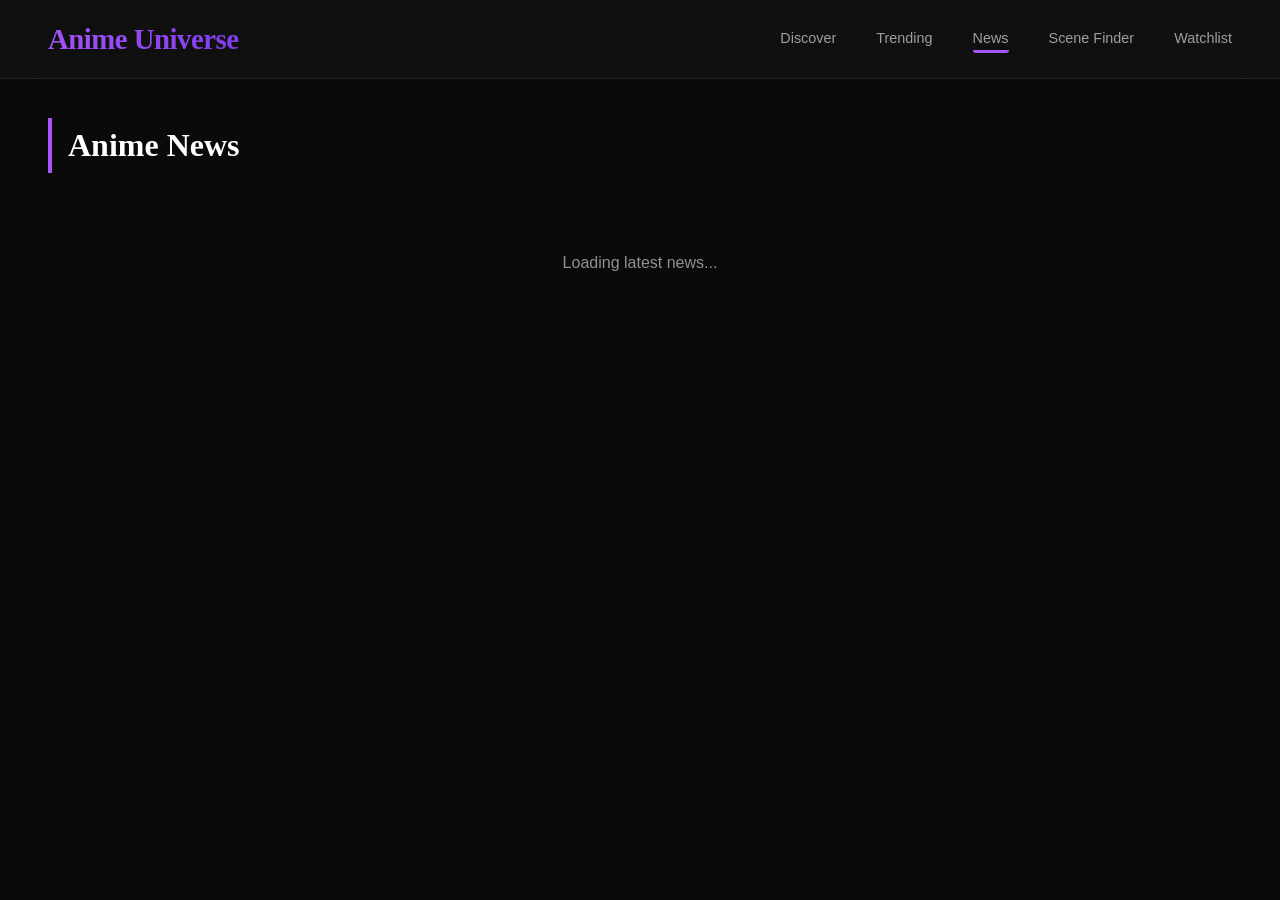
==== news.html @ e23680d5 "Add files via upload" ====
<!DOCTYPE html>
<html lang="en">
    <head>
        <meta name="viewport" content="width=device-width, initial-scale=1.0">
        <link rel="stylesheet" href="style.css">
        <link href="https://cdnjs.cloudflare.com/ajax/libs/font-awesome/6.4.0/css/all.min.css" rel="stylesheet">
    </head>
    <body>
        <header>
            <div class="logo">Anime Universe</div>
            <nav>
                 <div class="nav-overlay" id="navOverlay"></div>

                <button class="burger" id="burgerBtn" aria-label="Toggle navigation" aria-expanded="false">
                    <span></span>
                    <span></span>
                    <span></span>
                </button>

                <ul class="nav-links" id="navLinks">
                    <!-- Close button inside drawer -->
                    <button class="nav-close" id="navCloseBtn" aria-label="Close menu">&times;</button>

                    <li><a href="index.html">Discover</a></li>
                    <li><a href="trending.html">Trending</a></li>
                    <li class="nav-active"><a href="news.html">News</a></li>
                    <li><a href="sceneFinder.html">Scene Finder</a></li>
                    <li><a href="watchlist.html">Watchlist</a></li>
                </ul>
            </nav>
        </header>
        <br><br><br><br>

     <section id="newsSection" class="content-section">
        <h2 class="section-title">Anime News</h2>
        <div id="newsGrid" class="news-grid">
            <p class="loading-text">Loading latest news...</p>
        </div>
    </section>
        <script src="script.js"></script>
    </body>
</html>
---- style.css ----
:root {
    --bg-primary: #0a0a0a;
    --surface: #141414;
    --border: rgba(255, 255, 255, 0.08);
    --accent-violet: #a855f7;
    --accent-violet-dark: #7c3aed;
    --accent-lime: #d9f99d;
    --text-primary: #ffffff;
    --text-secondary: rgba(255, 255, 255, 0.6);
    --glass: rgba(20, 20, 20, 0.6);
    --muted: rgba(255, 255, 255, 0.55);
}

* {
    margin: 0;
    padding: 0;
    box-sizing: border-box;
}

html {
    overflow-x: hidden;
    width: 100%;
    -webkit-text-size-adjust: 100%;
    -ms-text-size-adjust: 100%;
}

body {
    font-family: 'Inter', -apple-system, BlinkMacSystemFont, 'Segoe UI', Roboto, sans-serif;
    background: var(--bg-primary);
    color: var(--text-primary);
    overflow-x: hidden;
    line-height: 1.6;
    width: 100%;
    min-height: 100vh;
    -webkit-font-smoothing: antialiased;
    -moz-osx-font-smoothing: grayscale;
}

::-webkit-scrollbar {
    width: 8px;
    height: 8px;
}

::-webkit-scrollbar-track {
    background: var(--bg-primary);
}

::-webkit-scrollbar-thumb {
    background: var(--accent-violet);
    border-radius: 4px;
}

header {
    position: fixed;
    top: 0;
    left: 0;
    right: 0;
    z-index: 1000;
    backdrop-filter: blur(20px);
    background: var(--glass);
    border-bottom: 1px solid var(--border);
    padding: 1rem 3rem;
    display: flex;
    justify-content: space-between;
    align-items: center;
    width: 100%;
}

.logo {
    font-family: 'Playfair Display', Georgia, serif;
    font-size: 1.8rem;
    font-weight: 700;
    background: linear-gradient(135deg, var(--accent-violet), var(--accent-violet-dark));
    -webkit-background-clip: text;
    -webkit-text-fill-color: transparent;
    background-clip: text;
    letter-spacing: -0.5px;
}

.nav-links {
    display: flex;
    gap: 2.5rem;
    list-style: none;
}

.nav-links a {
    color: var(--text-secondary);
    text-decoration: none;
    font-size: 0.9rem;
    font-weight: 500;
    position: relative;
}

.nav-links a:hover {
    color: var(--text-primary);
}

.nav-links a::after {
    content: '';
    position: absolute;
    bottom: -4px;
    left: 0;
    width: 0;
    height: 2px;
    background: linear-gradient(90deg, var(--accent-violet), var(--accent-violet-dark));
    transition: width 0.3s ease;
}

.nav-links a:hover::after {
    width: 100%;
}

.nav-active {
    border-bottom: 3px solid var(--accent-violet);
    border-radius: 3px;
}

.hero-container {
    position: relative;
    width: 100%;
    height: 85vh;
    overflow: hidden;
    margin-top: 0;
}

.hero-slide {
    position: absolute;
    top: 0;
    left: 0;
    width: 100%;
    height: 100%;
    opacity: 0;
    transition: opacity 0.8s ease-in-out;
    display: flex;
    align-items: flex-end;
    padding: 0 5rem 8rem;
}

.hero-slide.active {
    opacity: 1;
}

.hero-bg {
    position: absolute;
    top: 0;
    left: 0;
    width: 100%;
    height: 100%;
    background-size: cover;
    background-position: center;
    z-index: -1;
}

.hero-bg::after {
    content: '';
    position: absolute;
    top: 0;
    left: 0;
    width: 100%;
    height: 100%;
    background: linear-gradient(to bottom,
    rgba(10, 10, 10, 0.3) 0%,
    rgba(10, 10, 10, 0.6) 50%,
    rgba(10,10,10,1) 100%
    );
}

.hero-content {
    max-width: 700px;
    z-index: 2;
    transform: translateY(20px);
    opacity: 0;
    transition: all 0.8s ease 0.3s;
}

.hero-slide.active .hero-content {
    transform: translateY(0);
    opacity: 1;
}

.hero-title {
    font-family: 'Playfair Display', Georgia, serif;
    font-size: clamp(1.5rem, 4vw, 3rem);
    font-weight: 700;
    line-height: 1.1;
    margin-bottom: 1rem;
    text-shadow: 0 4px 30px rgba(0,0,0,0.5);
    word-wrap: break-word;
    overflow-wrap: break-word;
    hyphens: auto;
}

.hero-meta {
    display: flex;
    gap: 1.5rem;
    margin-bottom: 1.5rem;
    color: var(--text-secondary);
    font-size: 0.9rem;
    flex-wrap: wrap;
}

.hero-meta span {
    display: flex;
    align-items: center;
    gap: 0.5rem;
}

.hero-description {
    color: var(--text-secondary);
    font-size: 1.1rem;
    line-height: 1.7;
    margin-bottom: 2.5rem;
    max-width: 600px;
    word-wrap: break-word;
    overflow-wrap: break-word;
}

.hero-buttons {
    display: flex;
    gap: 1rem;
    flex-wrap: wrap;
}

.btn-primary {
    background: linear-gradient(135deg, var(--accent-violet), var(--accent-violet-dark));
    color: white;
    border: none;
    padding: 1rem 2.5rem;
    border-radius: 12px;
    font-size: 0.95rem;
    font-weight: 600;
    cursor: pointer;
    transition: all 0.3s ease;
    display: inline-flex;
    align-items: center;
    gap: 0.5rem;
    white-space: nowrap;
    text-decoration: none;
    -webkit-appearance: none;
    appearance: none;
}

.btn-primary:hover {
    transform: translateY(-2px);
    box-shadow: 0 10px 40px rgba(168, 85, 247, 0.4);
}

.btn-outline {
    background: transparent;
    color: white;
    border: 1px solid rgba(255,255,255,0.3);
    padding: 1rem 2.5rem;
    border-radius: 12px;
    font-size: 0.95rem;
    font-weight: 600;
    cursor: pointer;
    transition: all 0.3s ease;
    display: inline-flex;
    align-items: center;
    gap: 0.5rem;
    white-space: nowrap;
    text-decoration: none;
    -webkit-appearance: none;
    appearance: none;
}

.btn-outline:hover {
    border-color: var(--accent-violet);
    background: rgba(168, 85, 247, 0.1);
    transform: translateY(-2px);
}

.carousel-dots {
    position: absolute;
    bottom: 3rem;
    left: 50%;
    transform: translateX(-50%);
    display: flex;
    gap: 0.8rem;
    z-index: 10;
}

.dot {
    width: 12px;
    height: 12px;
    border-radius: 50%;
    background: rgba(255,255,255,0.3);
    cursor: pointer;
    transition: all 0.3s ease;
    border: none;
    -webkit-appearance: none;
    appearance: none;
}

.dot.active {
    background: var(--accent-violet);
    width: 40px;
    border-radius: 6px;
}

.filter-bar {
    position: sticky;
    top: 70px;
    z-index: 100;
    backdrop-filter: blur(20px);
    background: var(--glass);
    border: 1px solid var(--border);
    border-radius: 12px;
    margin: -3rem 3rem 3rem;
    padding: 1.5rem 2rem;
    display: flex;
    gap: 1.5rem;
    align-items: center;
    justify-content: space-between;
    box-shadow: 0 20px 60px rgba(0,0,0,0.5);
    flex-wrap: wrap;
    width: calc(100% - 6rem);
}

.search-box {
    flex: 1;
    min-width: 200px;
    position: relative;
}

.search-box input {
    width: 100%;
    background: rgba(255,255,255,0.05);
    border: 1px solid var(--border);
    border-radius: 12px;
    padding: 0.9rem 1rem 0.9rem 2.5rem;
    color: white;
    font-size: 0.95rem;
    transition: all 0.3s ease;
    -webkit-appearance: none;
    appearance: none;
}

.search-box input:focus {
    outline: none;
    border-color: var(--accent-violet);
    box-shadow: 0 0 20px rgba(168, 85, 247, 0.3);
}

.search-btn {
    padding: 0.85rem 1.8rem;
    border-radius: 10px;
    border: none;
    font-size: 0.95rem;
    font-weight: 600;
    color: white;
    background: linear-gradient(135deg, var(--accent-violet), var(--accent-violet-dark));
    cursor: pointer;
    transition: transform 0.2s, box-shadow 0.2s;
    white-space: nowrap;
    -webkit-appearance: none;
    appearance: none;
}

.search-btn:hover {
    transform: translateY(-2px);
    box-shadow: 0 8px 25px rgba(168,85,247,0.4);
}

.content-section {
    padding: 1rem 3rem 4rem;
    width: 100%;
}

.hidden { display: none !important; }

.section-title {
    font-family: 'Playfair Display', Georgia, serif;
    font-size: 2rem;
    font-weight: 700;
    margin-bottom: 1.8rem;
    color: white;
    border-left: 4px solid var(--accent-violet);
    padding: 0.1rem 1rem;
    word-wrap: break-word;
}

.loading-text {
    color: var(--muted);
    text-align: center;
    padding: 3rem 0;
    grid-column: 1 / -1;
    font-size: 1rem;
}

.cards-grid {
    display: grid;
    gap: 1.5rem;
    grid-template-columns: repeat(auto-fill, minmax(210px, 1fr));
    width: 100%;
}

.anime-card {
    width: 100%;
    position: relative;
    border-radius: 20px;
    overflow: hidden;
    background: var(--surface);
    border: 1px solid var(--border);
    transition: all 0.4s cubic-bezier(0.4, 0, 0.2, 1);
    scroll-snap-align: start;
    cursor: pointer;
}

.anime-card:hover {
    transform: translateY(-12px) scale(1.02);
    box-shadow: 0 20px 40px rgba(168, 85, 247, 0.3);
    border-color: var(--accent-violet);
}

.card-image {
    position: relative;
    width: 100%;
    aspect-ratio: 2/3;
    overflow: hidden;
}

.card-image img {
    width: 100%;
    height: 100%;
    object-fit: cover;
    display: block;
}

.rating-badge {
    position: absolute;
    top: 0.8rem;
    right: 0.8rem;
    background: var(--accent-lime);
    color: #0a0a0a;
    padding: 0.3rem 0.7rem;
    border-radius: 8px;
    font-weight: 700;
    font-size: 0.8rem;
    box-shadow: 0 4px 12px rgba(217, 249, 157, 0.3);
}

.card-body {
    padding: 1rem;
}

.card-title {
    font-weight: 600;
    font-size: 0.95rem;
    margin-bottom: 0.3rem;
    display: -webkit-box;
    -webkit-line-clamp: 2;
    -webkit-box-orient: vertical;
    overflow: hidden;
    word-wrap: break-word;
}

.card-meta {
    color: var(--muted);
    font-size: 0.8rem;
    margin-bottom: 0.5rem;
}

.card-synopsis {
    color: var(--muted);
    font-size: 0.82rem;
    line-height: 1.5;
    margin-bottom: 0.75rem;
    display: -webkit-box;
    -webkit-line-clamp: 3;
    -webkit-box-orient: vertical;
    overflow: hidden;
    word-wrap: break-word;
}

.card-tags {
    display: flex;
    flex-wrap: wrap;
    gap: 0.4rem;
}

.tag {
    background: rgba(168,85,247,0.15);
    color: var(--accent-violet);
    border: 1px solid rgba(168, 85, 247, 0.3);
    padding: 0.2rem 0.6rem;
    border-radius: 20px;
    font-size: 0.72rem;
    font-weight: 500;
}

.wl-badge {
    display: inline-flex;
    align-items: center;
    justify-content: center;
    background: var(--accent-violet);
    color: white;
    font-size: 0.65rem;
    font-weight: 700;
    width: 18px;
    height: 18px;
    border-radius: 50%;
    margin-left: 4px;
    vertical-align: middle;
}

.watchlist-btn {
    margin-top: 0.75rem;
    width: 100%;
    padding: 0.55rem;
    background: transparent;
    border: 1px solid var(--accent-violet);
    color: var(--accent-violet);
    border-radius: 8px;
    font-size: 0.82rem;
    font-weight: 600;
    cursor: pointer;
    transition: background 0.2s, color 0.2s;
    -webkit-appearance: none;
    appearance: none;
}

.watchlist-btn:hover {
    background: var(--accent-violet);
    color: white;
}

.remove-btn {
    margin-top: 0.75rem;
    width: 100%;
    padding: 0.55rem;
    background: rgba(239,68,68,0.1);
    border: 1px solid rgba(239,68,68,0.4);
    color: #f87171;
    border-radius: 8px;
    font-size: 0.82rem;
    font-weight: 600;
    cursor: pointer;
    transition: background 0.2s;
    -webkit-appearance: none;
    appearance: none;
}

.remove-btn:hover {
    background: rgba(239,68,68,0.25);
}

.watchlist-hint {
    color: var(--muted);
    font-size: 0.9rem;
    margin-bottom: 1.5rem;
    padding: 1rem 1.2rem;
    border: 1px dashed var(--border);
    border-radius: 10px;
    line-height: 1.6;
    word-wrap: break-word;
}

.watchlist-hint strong { color: var(--accent-violet); }

#trendingGrid {
    display: flex;
    flex-direction: column;
    gap: 1rem;
    width: 100%;
}

.rank-row {
    display: flex;
    align-items: center;
    gap: 1.5rem;
    background: var(--surface);
    border: 1px solid var(--border);
    border-radius: 16px;
    padding: 1.2rem 1.5rem;
    transition: border-color 0.3s, transform 0.3s, box-shadow 0.3s;
    cursor: default;
    width: 100%;
}

.rank-row:hover {
    border-color: var(--accent-violet);
    transform: translateX(6px);
    box-shadow: 0 8px 30px rgba(168,85,247,0.15);
}

.rank-number {
    font-family: 'Playfair Display', Georgia, serif;
    font-size: 2.8rem;
    font-weight: 700;
    color: transparent;
    -webkit-text-stroke: 2px rgba(168,85,247,0.25);
    min-width: 70px;
    text-align: center;
    line-height: 1;
    transition: -webkit-text-stroke-color 0.3s;
    flex-shrink: 0;
}

.rank-row:hover .rank-number {
    -webkit-text-stroke-color: rgba(168,85,247,0.6);
}

.rank-img {
    width: 60px;
    height: 85px;
    object-fit: cover;
    border-radius: 10px;
    flex-shrink: 0;
    border: 1px solid var(--border);
}

.rank-info {
    flex: 1;
    min-width: 0;
    overflow: hidden;
}

.rank-title {
    font-size: 1.1rem;
    font-weight: 600;
    margin-bottom: 0.4rem;
    white-space: nowrap;
    overflow: hidden;
    text-overflow: ellipsis;
}

.rank-meta {
    display: flex;
    align-items: center;
    flex-wrap: wrap;
    gap: 0.4rem;
    color: var(--muted);
    font-size: 0.85rem;
}

.rank-dot {
    opacity: 0.4;
}

.rank-right {
    display: flex;
    flex-direction: column;
    align-items: flex-end;
    gap: 0.5rem;
    flex-shrink: 0;
}

.rank-score {
    font-size: 1.3rem;
    font-weight: 700;
    color: #fbbf24;
    white-space: nowrap;
}

.classic-badge {
    background: linear-gradient(135deg, #fbbf24, #f59e0b);
    color: #0a0a0a;
    padding: 0.3rem 0.8rem;
    border-radius: 20px;
    font-size: 0.72rem;
    font-weight: 700;
    letter-spacing: 0.5px;
    white-space: nowrap;
}

.rank-wl-btn {
    margin-top: 0;
    width: auto;
    padding: 0.4rem 0.9rem;
    font-size: 0.78rem;
}

.news-grid {
    display: grid;
    grid-template-columns: repeat(auto-fill, minmax(300px, 1fr));
    gap: 1.5rem;
    width: 100%;
}

.news-card {
    display: flex;
    flex-direction: column;
    background: var(--surface);
    border: 1px solid var(--border);
    border-radius: 16px;
    overflow: hidden;
    text-decoration: none;
    color: var(--text-primary);
    transition: transform 0.3s ease, box-shadow 0.3s ease, border-color 0.3s;
    width: 100%;
}

.news-card:hover {
    transform: translateY(-8px);
    box-shadow: 0 16px 40px rgba(168,85,247,0.25);
    border-color: var(--accent-violet);
}

.news-img {
    width: 100%;
    height: 180px;
    background-size: cover;
    background-position: center;
    background-color: #1e1e1e;
    flex-shrink: 0;
}

.news-img-placeholder {
    display: flex;
    align-items: center;
    justify-content: center;
    font-size: 2.5rem;
    background: #1a1a2e;
}

.news-body {
    padding: 1.1rem;
    display: flex;
    flex-direction: column;
    gap: 0.4rem;
    flex: 1;
}

.news-date {
    color: var(--accent-violet);
    font-size: 0.75rem;
    font-weight: 600;
    text-transform: uppercase;
    letter-spacing: 0.5px;
}

.news-title {
    font-size: 0.95rem;
    font-weight: 600;
    line-height: 1.4;
    display: -webkit-box;
    -webkit-line-clamp: 2;
    -webkit-box-orient: vertical;
    overflow: hidden;
    word-wrap: break-word;
}

.news-excerpt {
    color: var(--muted);
    font-size: 0.82rem;
    line-height: 1.5;
    flex: 1;
    word-wrap: break-word;
}

.news-source {
    color: var(--muted);
    font-size: 0.75rem;
    margin-top: 0.5rem;
    border-top: 1px solid var(--border);
    padding-top: 0.5rem;
}

.burger {
    display: none;
    flex-direction: column;
    justify-content: center;
    gap: 5px;
    background: none;
    border: none;
    cursor: pointer;
    padding: 4px;
    z-index: 1001;
    -webkit-appearance: none;
    appearance: none;
}

.burger span {
    display: block;
    width: 24px;
    height: 2px;
    background: #fff;
    border-radius: 2px;
    transition: transform 0.3s ease, opacity 0.3s ease;
}

.nav-close {
    display: none;
    position: absolute;
    top: 16px;
    right: 16px;
    background: rgba(255,255,255,0.06);
    border: 1px solid rgba(255,255,255,0.15);
    color: #fff;
    width: 34px;
    height: 34px;
    border-radius: 50%;
    font-size: 18px;
    line-height: 1;
    cursor: pointer;
    align-items: center;
    justify-content: center;
    transition: background 0.2s;
    -webkit-appearance: none;
    appearance: none;
}

.nav-close:hover { background: rgba(255,255,255,0.14); }

/* Mobile styles - max-width: 768px */
@media (max-width: 768px) {
    .burger { display: flex; }

    .nav-links {
        display: none;
        flex-direction: column;
        position: fixed;
        top: 0;
        right: 0;
        width: min(280px, 85vw);
        height: 100vh;
        background: #0d0d1a;
        padding: 68px 24px 24px;
        gap: 8px;
        z-index: 1000;
        box-shadow: -4px 0 20px rgba(0,0,0,0.55);
        list-style: none;
        margin: 0;
        overflow-y: auto;
        -webkit-overflow-scrolling: touch;
    }
    
    .nav-links.open { display: flex; }

    .nav-close { display: flex; }

    .nav-links li { width: 100%; }
    
    .nav-links li a {
        display: block;
        padding: 12px 16px;
        border-radius: 6px;
        font-size: 16px;
        transition: background 0.2s;
    }
    
    .nav-links li a:hover,
    .nav-links li.nav-active a { background: rgba(255,255,255,0.08); }

    .nav-overlay {
        display: none;
        position: fixed;
        inset: 0;
        background: rgba(0,0,0,0.5);
        z-index: 999;
    }
    
    .nav-overlay.open { display: block; }

    header {
        padding: 1rem 1.5rem;
    }

    .logo {
        font-size: 1.5rem;
    }

    .hero-container {
        height: 70vh;
    }

    .hero-slide {
        padding: 0 1.5rem 5rem;
    }

    .hero-title {
        font-size: clamp(1.5rem, 6vw, 2.2rem);
        line-height: 1.2;
    }

    .hero-description {
        font-size: 1rem;
        margin-bottom: 1.5rem;
    }

    .hero-buttons {
        flex-direction: column;
        gap: 0.75rem;
    }

    .btn-primary, .btn-outline {
        width: 100%;
        justify-content: center;
        padding: 0.9rem 1.5rem;
    }

    .carousel-dots {
        bottom: 2rem;
    }

    .filter-bar {
        margin: -2rem 1rem 2rem;
        padding: 1rem;
        width: calc(100% - 2rem);
        flex-direction: column;
        align-items: stretch;
    }

    .search-box {
        min-width: 100%;
    }

    .search-btn {
        width: 100%;
    }

    .content-section {
        padding: 1rem 1rem 3rem;
    }

    .section-title {
        font-size: 1.5rem;
        margin-bottom: 1.2rem;
    }

    .cards-grid {
        grid-template-columns: repeat(2, 1fr);
        gap: 1rem;
    }

    .anime-card {
        border-radius: 12px;
    }

    .card-body {
        padding: 0.75rem;
    }

    .card-title {
        font-size: 0.85rem;
        -webkit-line-clamp: 2;
    }

    .card-meta {
        font-size: 0.75rem;
    }

    .card-synopsis {
        display: none;
    }

    .card-tags {
        display: none;
    }

    .watchlist-btn, .remove-btn {
        margin-top: 0.5rem;
        padding: 0.5rem;
        font-size: 0.75rem;
    }

    .rank-row {
        display: grid;
        grid-template-columns: 40px 50px 1fr;
        grid-template-rows: auto auto;
        grid-template-areas:
            "num  img  info"
            "num  img  right";
        gap: 0.3rem 0.8rem;
        padding: 0.8rem;
        align-items: start;
    }

    .rank-number {
        grid-area: num;
        font-size: 1.6rem;
        min-width: unset;
        align-self: center;
    }

    .rank-img {
        grid-area: img;
        width: 50px;
        height: 70px;
        align-self: center;
    }

    .rank-info {
        grid-area: info;
        align-self: end;
        min-width: 0;
    }

    .rank-title {
        font-size: 0.9rem;
        white-space: normal;
        line-height: 1.3;
        margin-bottom: 0.2rem;
        overflow: visible;
    }

    .rank-meta {
        font-size: 0.75rem;
        gap: 0.3rem;
    }

    .rank-right {
        grid-area: right;
        flex-direction: row;
        align-items: center;
        flex-wrap: wrap;
        gap: 0.4rem;
        align-self: start;
    }

    .rank-score {
        font-size: 1rem;
    }

    .classic-badge {
        font-size: 0.6rem;
        padding: 0.2rem 0.5rem;
    }

    .rank-wl-btn {
        padding: 0.3rem 0.6rem;
        font-size: 0.7rem;
    }

    .news-grid {
        grid-template-columns: 1fr;
        gap: 1rem;
    }

    .news-card {
        border-radius: 12px;
    }

    .news-img {
        height: 150px;
    }

    .news-body {
        padding: 0.9rem;
    }

    .news-title {
        font-size: 0.9rem;
    }

    .news-excerpt {
        font-size: 0.8rem;
    }
}

/* Extra small screens - max-width: 480px */
@media (max-width: 480px) {
    header {
        padding: 0.8rem 1rem;
    }

    .logo {
        font-size: 1.3rem;
    }

    .hero-container {
        height: 60vh;
    }

    .hero-slide {
        padding: 0 1rem 4rem;
    }

    .hero-title {
        font-size: 1.4rem;
    }

    .hero-meta {
        font-size: 0.8rem;
        gap: 0.75rem;
    }

    .hero-description {
        font-size: 0.9rem;
        line-height: 1.6;
    }

    .carousel-dots {
        gap: 0.5rem;
    }

    .dot {
        width: 10px;
        height: 10px;
    }

    .dot.active {
        width: 30px;
    }

    .cards-grid {
        grid-template-columns: repeat(2, 1fr);
        gap: 0.75rem;
    }

    .anime-card {
        border-radius: 10px;
    }

    .card-image {
        aspect-ratio: 3/4;
    }

    .rating-badge {
        top: 0.5rem;
        right: 0.5rem;
        padding: 0.2rem 0.5rem;
        font-size: 0.7rem;
    }

    .card-body {
        padding: 0.6rem;
    }

    .card-title {
        font-size: 0.8rem;
        margin-bottom: 0.2rem;
    }

    .card-meta {
        font-size: 0.7rem;
    }

    .rank-row {
        grid-template-columns: 32px 45px 1fr;
        gap: 0.2rem 0.6rem;
        padding: 0.7rem;
    }

    .rank-number {
        font-size: 1.4rem;
    }

    .rank-img {
        width: 45px;
        height: 60px;
    }

    .rank-title {
        font-size: 0.85rem;
    }

    .rank-meta {
        font-size: 0.7rem;
    }

    .rank-score {
        font-size: 0.9rem;
    }

    .classic-badge {
        font-size: 0.55rem;
        padding: 0.15rem 0.4rem;
    }

    .rank-wl-btn {
        font-size: 0.65rem;
        padding: 0.25rem 0.5rem;
    }

    .section-title {
        font-size: 1.3rem;
        padding-left: 0.8rem;
    }
}

/* Scene Search Page Styles */
.scene-hero {
    position: relative;
    width: 100%;
    min-height: 40vh;
    display: flex;
    align-items: center;
    justify-content: center;
    padding: 8rem 3rem 4rem;
    background: linear-gradient(135deg, rgba(168, 85, 247, 0.1) 0%, rgba(10, 10, 10, 1) 50%, rgba(124, 58, 237, 0.1) 100%);
    border-bottom: 1px solid var(--border);
    overflow: hidden;
}

.scene-hero-content {
    text-align: center;
    max-width: 700px;
    width: 100%;
    padding: 0 1rem;
}

.scene-hero h1 {
    font-family: 'Playfair Display', Georgia, serif;
    font-size: clamp(1.8rem, 4vw, 3.5rem);
    font-weight: 700;
    margin-bottom: 1rem;
    background: linear-gradient(135deg, var(--accent-violet), var(--accent-lime));
    -webkit-background-clip: text;
    -webkit-text-fill-color: transparent;
    background-clip: text;
    letter-spacing: -1px;
    word-wrap: break-word;
}

.scene-hero p {
    color: var(--text-secondary);
    font-size: 1.1rem;
    max-width: 500px;
    margin: 0 auto 2rem;
    word-wrap: break-word;
}

.scene-status {
    display: inline-flex;
    align-items: center;
    gap: 0.5rem;
    background: rgba(168, 85, 247, 0.15);
    border: 1px solid rgba(168, 85, 247, 0.3);
    padding: 0.5rem 1rem;
    border-radius: 20px;
    font-size: 0.85rem;
    color: var(--accent-violet);
    font-weight: 600;
}

.scene-status::before {
    content: '';
    width: 8px;
    height: 8px;
    background: var(--accent-lime);
    border-radius: 50%;
    animation: pulse 2s infinite;
}

@keyframes pulse {
    0%, 100% { opacity: 1; }
    50% { opacity: 0.5; }
}

.scene-container {
    max-width: 800px;
    margin: -2rem auto 3rem;
    padding: 0 1.5rem;
    position: relative;
    z-index: 10;
    width: 100%;
}

.upload-card {
    background: var(--surface);
    border: 1px solid var(--border);
    border-radius: 20px;
    padding: 2.5rem;
    box-shadow: 0 20px 60px rgba(0, 0, 0, 0.5);
    width: 100%;
}

.upload-area {
    border: 2px dashed rgba(168, 85, 247, 0.3);
    border-radius: 16px;
    padding: 3rem 2rem;
    text-align: center;
    cursor: pointer;
    transition: all 0.3s ease;
    background: rgba(168, 85, 247, 0.05);
    margin-bottom: 1.5rem;
}

.upload-area:hover {
    border-color: var(--accent-violet);
    background: rgba(168, 85, 247, 0.1);
    transform: translateY(-2px);
}

.upload-area i {
    font-size: 3rem;
    color: var(--accent-violet);
    margin-bottom: 1rem;
    display: block;
}

.upload-area p {
    color: var(--text-secondary);
    font-size: 1rem;
    margin-bottom: 0.5rem;
    word-wrap: break-word;
}

.upload-area .file-name {
    color: var(--accent-violet);
    font-weight: 600;
    font-size: 0.9rem;
    word-wrap: break-word;
}

.divider {
    display: flex;
    align-items: center;
    gap: 1rem;
    margin: 1.5rem 0;
    color: var(--muted);
    font-size: 0.85rem;
    text-transform: uppercase;
    letter-spacing: 2px;
}

.divider::before,
.divider::after {
    content: '';
    flex: 1;
    height: 1px;
    background: var(--border);
}

.url-input {
    width: 100%;
    background: rgba(255, 255, 255, 0.05);
    border: 1px solid var(--border);
    border-radius: 12px;
    padding: 1rem 1.2rem;
    color: white;
    font-size: 0.95rem;
    margin-bottom: 1.5rem;
    transition: all 0.3s ease;
    -webkit-appearance: none;
    appearance: none;
}

.url-input:focus {
    outline: none;
    border-color: var(--accent-violet);
    box-shadow: 0 0 20px rgba(168, 85, 247, 0.3);
}

.url-input::placeholder {
    color: var(--muted);
}

.execute-btn {
    width: 100%;
    padding: 1.2rem;
    background: linear-gradient(135deg, var(--accent-violet), var(--accent-violet-dark));
    border: none;
    border-radius: 12px;
    color: white;
    font-size: 1rem;
    font-weight: 700;
    letter-spacing: 3px;
    text-transform: uppercase;
    cursor: pointer;
    transition: all 0.3s ease;
    display: flex;
    align-items: center;
    justify-content: center;
    gap: 0.75rem;
    -webkit-appearance: none;
    appearance: none;
}

.execute-btn:hover {
    transform: translateY(-2px);
    box-shadow: 0 10px 40px rgba(168, 85, 247, 0.4);
}

.execute-btn:disabled {
    opacity: 0.6;
    cursor: not-allowed;
    transform: none;
}

.loader-container {
    display: flex;
    flex-direction: column;
    align-items: center;
    justify-content: center;
    padding: 4rem;
    gap: 1.5rem;
}

.loader {
    width: 60px;
    height: 60px;
    border: 3px solid rgba(168, 85, 247, 0.2);
    border-top-color: var(--accent-violet);
    border-radius: 50%;
    animation: spin 1s linear infinite;
}

@keyframes spin {
    to { transform: rotate(360deg); }
}

.loader-text {
    color: var(--accent-violet);
    font-weight: 600;
    letter-spacing: 3px;
    font-size: 0.9rem;
    animation: pulse 1.5s infinite;
}

.empty-state {
    text-align: center;
    padding: 4rem 2rem;
    background: var(--surface);
    border: 1px solid var(--border);
    border-radius: 20px;
    margin-top: 2rem;
    width: 100%;
}

.empty-state i {
    font-size: 4rem;
    color: rgba(239, 68, 68, 0.6);
    margin-bottom: 1.5rem;
}

.empty-state h3 {
    color: #f87171;
    font-size: 1.5rem;
    margin-bottom: 0.5rem;
}

.empty-state p {
    color: var(--muted);
    word-wrap: break-word;
}

.results-card {
    background: var(--surface);
    border: 1px solid var(--border);
    border-radius: 20px;
    overflow: hidden;
    margin-top: 2rem;
    box-shadow: 0 20px 60px rgba(0, 0, 0, 0.5);
    width: 100%;
}

.video-container {
    position: relative;
    width: 100%;
    background: #000;
    border-bottom: 1px solid var(--border);
}

.video-container video {
    width: 100%;
    display: block;
    max-height: 400px;
}

.match-badge {
    position: absolute;
    top: 1rem;
    right: 1rem;
    background: var(--accent-lime);
    color: #0a0a0a;
    padding: 0.5rem 1rem;
    border-radius: 8px;
    font-weight: 700;
    font-size: 0.85rem;
    box-shadow: 0 4px 12px rgba(217, 249, 157, 0.3);
}

.info-panel {
    padding: 2rem;
    display: grid;
    grid-template-columns: 140px 1fr;
    gap: 2rem;
}

.cover-img {
    width: 140px;
    height: 200px;
    object-fit: cover;
    border-radius: 12px;
    border: 1px solid var(--border);
    box-shadow: 0 10px 30px rgba(0, 0, 0, 0.5);
}

.anime-details h2 {
    font-family: 'Playfair Display', Georgia, serif;
    font-size: 1.8rem;
    font-weight: 700;
    margin-bottom: 0.75rem;
    line-height: 1.2;
    word-wrap: break-word;
}

.anime-meta {
    display: flex;
    flex-wrap: wrap;
    gap: 1rem;
    margin-bottom: 1rem;
}

.meta-tag {
    display: flex;
    align-items: center;
    gap: 0.4rem;
    background: rgba(168, 85, 247, 0.15);
    border: 1px solid rgba(168, 85, 247, 0.3);
    padding: 0.4rem 0.8rem;
    border-radius: 8px;
    font-size: 0.85rem;
    color: var(--text-secondary);
}

.meta-tag i {
    color: var(--accent-violet);
    font-size: 0.8rem;
}

.meta-tag strong {
    color: var(--text-primary);
    margin-right: 0.25rem;
}

.anime-desc {
    color: var(--muted);
    font-size: 0.95rem;
    line-height: 1.7;
    display: -webkit-box;
    -webkit-line-clamp: 4;
    -webkit-box-orient: vertical;
    overflow: hidden;
    word-wrap: break-word;
}

/* Scene Search Mobile Styles */
@media (max-width: 768px) {
    .scene-hero {
        padding: 7rem 1.5rem 3rem;
        min-height: 35vh;
    }

    .scene-hero h1 {
        font-size: clamp(1.5rem, 6vw, 2.5rem);
    }

    .scene-hero p {
        font-size: 1rem;
    }

    .upload-card {
        padding: 1.5rem;
        border-radius: 16px;
    }

    .upload-area {
        padding: 2rem 1rem;
    }

    .upload-area i {
        font-size: 2.5rem;
    }

    .scene-container {
        padding: 0 1rem;
        margin-top: -1.5rem;
    }

    .info-panel {
        grid-template-columns: 100px 1fr;
        gap: 1.5rem;
        padding: 1.5rem;
    }

    .cover-img {
        width: 100px;
        height: 145px;
    }

    .anime-details h2 {
        font-size: 1.3rem;
    }

    .meta-tag {
        font-size: 0.8rem;
        padding: 0.3rem 0.6rem;
    }

    .video-container video {
        max-height: 250px;
    }

    .match-badge {
        top: 0.5rem;
        right: 0.5rem;
        padding: 0.4rem 0.8rem;
        font-size: 0.75rem;
    }
}

@media (max-width: 480px) {
    .scene-hero {
        padding: 6rem 1rem 2rem;
        min-height: 30vh;
    }

    .scene-hero h1 {
        font-size: 1.4rem;
    }

    .scene-hero p {
        font-size: 0.9rem;
        margin-bottom: 1.5rem;
    }

    .scene-status {
        font-size: 0.75rem;
        padding: 0.4rem 0.8rem;
    }

    .upload-card {
        padding: 1rem;
        border-radius: 12px;
    }

    .upload-area {
        padding: 1.5rem 0.75rem;
        border-radius: 12px;
    }

    .upload-area p {
        font-size: 0.9rem;
    }

    .divider {
        font-size: 0.75rem;
        margin: 1rem 0;
    }

    .url-input {
        padding: 0.9rem 1rem;
        font-size: 0.9rem;
    }

    .execute-btn {
        padding: 1rem;
        font-size: 0.9rem;
        letter-spacing: 2px;
    }

    .info-panel {
        grid-template-columns: 1fr;
        text-align: center;
        padding: 1rem;
        gap: 1rem;
    }

    .cover-img {
        width: 100px;
        height: 145px;
        margin: 0 auto;
    }

    .anime-details h2 {
        font-size: 1.2rem;
    }

    .anime-meta {
        justify-content: center;
    }

    .meta-tag {
        font-size: 0.75rem;
    }

    .anime-desc {
        font-size: 0.85rem;
        text-align: left;
    }

    .loader-container {
        padding: 2rem;
    }

    .loader {
        width: 50px;
        height: 50px;
    }

    .empty-state {
        padding: 2rem 1rem;
    }

    .empty-state i {
        font-size: 3rem;
    }

    .empty-state h3 {
        font-size: 1.2rem;
    }
}

.hidden {
    display: none !important;
}

img, video, iframe, embed, object {
    max-width: 100%;
    height: auto;
}

table {
    width: 100%;
    max-width: 100%;
}

pre, code {
    word-wrap: break-word;
    overflow-wrap: break-word;
    white-space: pre-wrap;
}
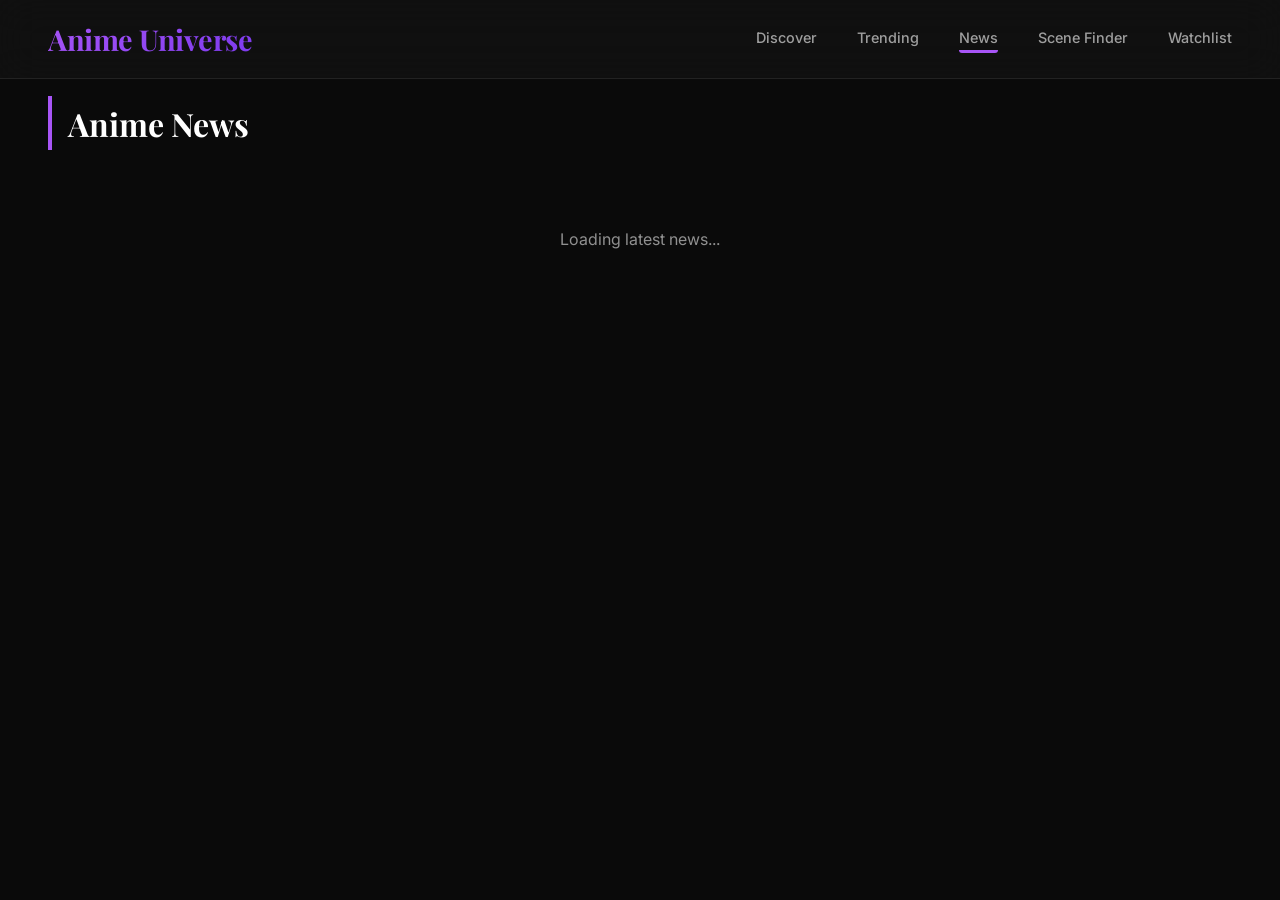
==== commit 60a4c899: "Add files via upload" ====
--- a/news.html
+++ b/news.html
@@ -1,42 +1,44 @@
-<!DOCTYPE html>
-<html lang="en">
-    <head>
-        <meta name="viewport" content="width=device-width, initial-scale=1.0">
-        <link rel="stylesheet" href="style.css">
-        <link href="https://cdnjs.cloudflare.com/ajax/libs/font-awesome/6.4.0/css/all.min.css" rel="stylesheet">
-    </head>
-    <body>
-        <header>
-            <div class="logo">Anime Universe</div>
-            <nav>
-                 <div class="nav-overlay" id="navOverlay"></div>
-
-                <button class="burger" id="burgerBtn" aria-label="Toggle navigation" aria-expanded="false">
-                    <span></span>
-                    <span></span>
-                    <span></span>
-                </button>
-
-                <ul class="nav-links" id="navLinks">
-                    <!-- Close button inside drawer -->
-                    <button class="nav-close" id="navCloseBtn" aria-label="Close menu">&times;</button>
-
-                    <li><a href="index.html">Discover</a></li>
-                    <li><a href="trending.html">Trending</a></li>
-                    <li class="nav-active"><a href="news.html">News</a></li>
-                    <li><a href="sceneFinder.html">Scene Finder</a></li>
-                    <li><a href="watchlist.html">Watchlist</a></li>
-                </ul>
-            </nav>
-        </header>
-        <br><br><br><br>
-
-     <section id="newsSection" class="content-section">
-        <h2 class="section-title">Anime News</h2>
-        <div id="newsGrid" class="news-grid">
-            <p class="loading-text">Loading latest news...</p>
-        </div>
-    </section>
-        <script src="script.js"></script>
-    </body>
+<!DOCTYPE html>
+<html lang="en">
+    <head>
+        <meta charset="UTF-8">
+        <meta name="viewport" content="width=device-width, initial-scale=1.0">
+        <title>Anime Universe — News</title>
+        <link rel="preconnect" href="https://fonts.googleapis.com">
+        <link href="https://fonts.googleapis.com/css2?family=Playfair+Display:wght@700&family=Inter:wght@400;500;600&display=swap" rel="stylesheet">
+        <link rel="stylesheet" href="style.css">
+        <link href="https://cdnjs.cloudflare.com/ajax/libs/font-awesome/6.4.0/css/all.min.css" rel="stylesheet">
+    </head>
+    <body data-page="news">
+        <header>
+            <div class="logo">Anime Universe</div>
+            <nav>
+                 <div class="nav-overlay" id="navOverlay"></div>
+
+                <button class="burger" id="burgerBtn" aria-label="Toggle navigation" aria-expanded="false">
+                    <span></span>
+                    <span></span>
+                    <span></span>
+                </button>
+
+                <ul class="nav-links" id="navLinks">
+                    <!-- Close button inside drawer -->
+                    <button class="nav-close" id="navCloseBtn" aria-label="Close menu">&times;</button>
+
+                    <li><a href="index.html">Discover</a></li>
+                    <li><a href="trending.html">Trending</a></li>
+                    <li class="nav-active"><a href="news.html">News</a></li>
+                    <li><a href="sceneFinder.html">Scene Finder</a></li>
+                    <li><a href="watchlist.html">Watchlist</a></li>
+                </ul>
+            </nav>
+        </header>
+     <section id="newsSection" class="content-section" style="padding-top: 6rem;">
+        <h2 class="section-title">Anime News</h2>
+        <div id="newsGrid" class="news-grid">
+            <p class="loading-text">Loading latest news...</p>
+        </div>
+    </section>
+        <script src="script.js"></script>
+    </body>
 </html>
--- a/style.css
+++ b/style.css
@@ -1,1716 +1,1424 @@
-:root {
-    --bg-primary: #0a0a0a;
-    --surface: #141414;
-    --border: rgba(255, 255, 255, 0.08);
-    --accent-violet: #a855f7;
-    --accent-violet-dark: #7c3aed;
-    --accent-lime: #d9f99d;
-    --text-primary: #ffffff;
-    --text-secondary: rgba(255, 255, 255, 0.6);
-    --glass: rgba(20, 20, 20, 0.6);
-    --muted: rgba(255, 255, 255, 0.55);
-}
-
-* {
-    margin: 0;
-    padding: 0;
-    box-sizing: border-box;
-}
-
-html {
-    overflow-x: hidden;
-    width: 100%;
-    -webkit-text-size-adjust: 100%;
-    -ms-text-size-adjust: 100%;
-}
-
-body {
-    font-family: 'Inter', -apple-system, BlinkMacSystemFont, 'Segoe UI', Roboto, sans-serif;
-    background: var(--bg-primary);
-    color: var(--text-primary);
-    overflow-x: hidden;
-    line-height: 1.6;
-    width: 100%;
-    min-height: 100vh;
-    -webkit-font-smoothing: antialiased;
-    -moz-osx-font-smoothing: grayscale;
-}
-
-::-webkit-scrollbar {
-    width: 8px;
-    height: 8px;
-}
-
-::-webkit-scrollbar-track {
-    background: var(--bg-primary);
-}
-
-::-webkit-scrollbar-thumb {
-    background: var(--accent-violet);
-    border-radius: 4px;
-}
-
-header {
-    position: fixed;
-    top: 0;
-    left: 0;
-    right: 0;
-    z-index: 1000;
-    backdrop-filter: blur(20px);
-    background: var(--glass);
-    border-bottom: 1px solid var(--border);
-    padding: 1rem 3rem;
-    display: flex;
-    justify-content: space-between;
-    align-items: center;
-    width: 100%;
-}
-
-.logo {
-    font-family: 'Playfair Display', Georgia, serif;
-    font-size: 1.8rem;
-    font-weight: 700;
-    background: linear-gradient(135deg, var(--accent-violet), var(--accent-violet-dark));
-    -webkit-background-clip: text;
-    -webkit-text-fill-color: transparent;
-    background-clip: text;
-    letter-spacing: -0.5px;
-}
-
-.nav-links {
-    display: flex;
-    gap: 2.5rem;
-    list-style: none;
-}
-
-.nav-links a {
-    color: var(--text-secondary);
-    text-decoration: none;
-    font-size: 0.9rem;
-    font-weight: 500;
-    position: relative;
-}
-
-.nav-links a:hover {
-    color: var(--text-primary);
-}
-
-.nav-links a::after {
-    content: '';
-    position: absolute;
-    bottom: -4px;
-    left: 0;
-    width: 0;
-    height: 2px;
-    background: linear-gradient(90deg, var(--accent-violet), var(--accent-violet-dark));
-    transition: width 0.3s ease;
-}
-
-.nav-links a:hover::after {
-    width: 100%;
-}
-
-.nav-active {
-    border-bottom: 3px solid var(--accent-violet);
-    border-radius: 3px;
-}
-
-.hero-container {
-    position: relative;
-    width: 100%;
-    height: 85vh;
-    overflow: hidden;
-    margin-top: 0;
-}
-
-.hero-slide {
-    position: absolute;
-    top: 0;
-    left: 0;
-    width: 100%;
-    height: 100%;
-    opacity: 0;
-    transition: opacity 0.8s ease-in-out;
-    display: flex;
-    align-items: flex-end;
-    padding: 0 5rem 8rem;
-}
-
-.hero-slide.active {
-    opacity: 1;
-}
-
-.hero-bg {
-    position: absolute;
-    top: 0;
-    left: 0;
-    width: 100%;
-    height: 100%;
-    background-size: cover;
-    background-position: center;
-    z-index: -1;
-}
-
-.hero-bg::after {
-    content: '';
-    position: absolute;
-    top: 0;
-    left: 0;
-    width: 100%;
-    height: 100%;
-    background: linear-gradient(to bottom,
-    rgba(10, 10, 10, 0.3) 0%,
-    rgba(10, 10, 10, 0.6) 50%,
-    rgba(10,10,10,1) 100%
-    );
-}
-
-.hero-content {
-    max-width: 700px;
-    z-index: 2;
-    transform: translateY(20px);
-    opacity: 0;
-    transition: all 0.8s ease 0.3s;
-}
-
-.hero-slide.active .hero-content {
-    transform: translateY(0);
-    opacity: 1;
-}
-
-.hero-title {
-    font-family: 'Playfair Display', Georgia, serif;
-    font-size: clamp(1.5rem, 4vw, 3rem);
-    font-weight: 700;
-    line-height: 1.1;
-    margin-bottom: 1rem;
-    text-shadow: 0 4px 30px rgba(0,0,0,0.5);
-    word-wrap: break-word;
-    overflow-wrap: break-word;
-    hyphens: auto;
-}
-
-.hero-meta {
-    display: flex;
-    gap: 1.5rem;
-    margin-bottom: 1.5rem;
-    color: var(--text-secondary);
-    font-size: 0.9rem;
-    flex-wrap: wrap;
-}
-
-.hero-meta span {
-    display: flex;
-    align-items: center;
-    gap: 0.5rem;
-}
-
-.hero-description {
-    color: var(--text-secondary);
-    font-size: 1.1rem;
-    line-height: 1.7;
-    margin-bottom: 2.5rem;
-    max-width: 600px;
-    word-wrap: break-word;
-    overflow-wrap: break-word;
-}
-
-.hero-buttons {
-    display: flex;
-    gap: 1rem;
-    flex-wrap: wrap;
-}
-
-.btn-primary {
-    background: linear-gradient(135deg, var(--accent-violet), var(--accent-violet-dark));
-    color: white;
-    border: none;
-    padding: 1rem 2.5rem;
-    border-radius: 12px;
-    font-size: 0.95rem;
-    font-weight: 600;
-    cursor: pointer;
-    transition: all 0.3s ease;
-    display: inline-flex;
-    align-items: center;
-    gap: 0.5rem;
-    white-space: nowrap;
-    text-decoration: none;
-    -webkit-appearance: none;
-    appearance: none;
-}
-
-.btn-primary:hover {
-    transform: translateY(-2px);
-    box-shadow: 0 10px 40px rgba(168, 85, 247, 0.4);
-}
-
-.btn-outline {
-    background: transparent;
-    color: white;
-    border: 1px solid rgba(255,255,255,0.3);
-    padding: 1rem 2.5rem;
-    border-radius: 12px;
-    font-size: 0.95rem;
-    font-weight: 600;
-    cursor: pointer;
-    transition: all 0.3s ease;
-    display: inline-flex;
-    align-items: center;
-    gap: 0.5rem;
-    white-space: nowrap;
-    text-decoration: none;
-    -webkit-appearance: none;
-    appearance: none;
-}
-
-.btn-outline:hover {
-    border-color: var(--accent-violet);
-    background: rgba(168, 85, 247, 0.1);
-    transform: translateY(-2px);
-}
-
-.carousel-dots {
-    position: absolute;
-    bottom: 3rem;
-    left: 50%;
-    transform: translateX(-50%);
-    display: flex;
-    gap: 0.8rem;
-    z-index: 10;
-}
-
-.dot {
-    width: 12px;
-    height: 12px;
-    border-radius: 50%;
-    background: rgba(255,255,255,0.3);
-    cursor: pointer;
-    transition: all 0.3s ease;
-    border: none;
-    -webkit-appearance: none;
-    appearance: none;
-}
-
-.dot.active {
-    background: var(--accent-violet);
-    width: 40px;
-    border-radius: 6px;
-}
-
-.filter-bar {
-    position: sticky;
-    top: 70px;
-    z-index: 100;
-    backdrop-filter: blur(20px);
-    background: var(--glass);
-    border: 1px solid var(--border);
-    border-radius: 12px;
-    margin: -3rem 3rem 3rem;
-    padding: 1.5rem 2rem;
-    display: flex;
-    gap: 1.5rem;
-    align-items: center;
-    justify-content: space-between;
-    box-shadow: 0 20px 60px rgba(0,0,0,0.5);
-    flex-wrap: wrap;
-    width: calc(100% - 6rem);
-}
-
-.search-box {
-    flex: 1;
-    min-width: 200px;
-    position: relative;
-}
-
-.search-box input {
-    width: 100%;
-    background: rgba(255,255,255,0.05);
-    border: 1px solid var(--border);
-    border-radius: 12px;
-    padding: 0.9rem 1rem 0.9rem 2.5rem;
-    color: white;
-    font-size: 0.95rem;
-    transition: all 0.3s ease;
-    -webkit-appearance: none;
-    appearance: none;
-}
-
-.search-box input:focus {
-    outline: none;
-    border-color: var(--accent-violet);
-    box-shadow: 0 0 20px rgba(168, 85, 247, 0.3);
-}
-
-.search-btn {
-    padding: 0.85rem 1.8rem;
-    border-radius: 10px;
-    border: none;
-    font-size: 0.95rem;
-    font-weight: 600;
-    color: white;
-    background: linear-gradient(135deg, var(--accent-violet), var(--accent-violet-dark));
-    cursor: pointer;
-    transition: transform 0.2s, box-shadow 0.2s;
-    white-space: nowrap;
-    -webkit-appearance: none;
-    appearance: none;
-}
-
-.search-btn:hover {
-    transform: translateY(-2px);
-    box-shadow: 0 8px 25px rgba(168,85,247,0.4);
-}
-
-.content-section {
-    padding: 1rem 3rem 4rem;
-    width: 100%;
-}
-
-.hidden { display: none !important; }
-
-.section-title {
-    font-family: 'Playfair Display', Georgia, serif;
-    font-size: 2rem;
-    font-weight: 700;
-    margin-bottom: 1.8rem;
-    color: white;
-    border-left: 4px solid var(--accent-violet);
-    padding: 0.1rem 1rem;
-    word-wrap: break-word;
-}
-
-.loading-text {
-    color: var(--muted);
-    text-align: center;
-    padding: 3rem 0;
-    grid-column: 1 / -1;
-    font-size: 1rem;
-}
-
-.cards-grid {
-    display: grid;
-    gap: 1.5rem;
-    grid-template-columns: repeat(auto-fill, minmax(210px, 1fr));
-    width: 100%;
-}
-
-.anime-card {
-    width: 100%;
-    position: relative;
-    border-radius: 20px;
-    overflow: hidden;
-    background: var(--surface);
-    border: 1px solid var(--border);
-    transition: all 0.4s cubic-bezier(0.4, 0, 0.2, 1);
-    scroll-snap-align: start;
-    cursor: pointer;
-}
-
-.anime-card:hover {
-    transform: translateY(-12px) scale(1.02);
-    box-shadow: 0 20px 40px rgba(168, 85, 247, 0.3);
-    border-color: var(--accent-violet);
-}
-
-.card-image {
-    position: relative;
-    width: 100%;
-    aspect-ratio: 2/3;
-    overflow: hidden;
-}
-
-.card-image img {
-    width: 100%;
-    height: 100%;
-    object-fit: cover;
-    display: block;
-}
-
-.rating-badge {
-    position: absolute;
-    top: 0.8rem;
-    right: 0.8rem;
-    background: var(--accent-lime);
-    color: #0a0a0a;
-    padding: 0.3rem 0.7rem;
-    border-radius: 8px;
-    font-weight: 700;
-    font-size: 0.8rem;
-    box-shadow: 0 4px 12px rgba(217, 249, 157, 0.3);
-}
-
-.card-body {
-    padding: 1rem;
-}
-
-.card-title {
-    font-weight: 600;
-    font-size: 0.95rem;
-    margin-bottom: 0.3rem;
-    display: -webkit-box;
-    -webkit-line-clamp: 2;
-    -webkit-box-orient: vertical;
-    overflow: hidden;
-    word-wrap: break-word;
-}
-
-.card-meta {
-    color: var(--muted);
-    font-size: 0.8rem;
-    margin-bottom: 0.5rem;
-}
-
-.card-synopsis {
-    color: var(--muted);
-    font-size: 0.82rem;
-    line-height: 1.5;
-    margin-bottom: 0.75rem;
-    display: -webkit-box;
-    -webkit-line-clamp: 3;
-    -webkit-box-orient: vertical;
-    overflow: hidden;
-    word-wrap: break-word;
-}
-
-.card-tags {
-    display: flex;
-    flex-wrap: wrap;
-    gap: 0.4rem;
-}
-
-.tag {
-    background: rgba(168,85,247,0.15);
-    color: var(--accent-violet);
-    border: 1px solid rgba(168, 85, 247, 0.3);
-    padding: 0.2rem 0.6rem;
-    border-radius: 20px;
-    font-size: 0.72rem;
-    font-weight: 500;
-}
-
-.wl-badge {
-    display: inline-flex;
-    align-items: center;
-    justify-content: center;
-    background: var(--accent-violet);
-    color: white;
-    font-size: 0.65rem;
-    font-weight: 700;
-    width: 18px;
-    height: 18px;
-    border-radius: 50%;
-    margin-left: 4px;
-    vertical-align: middle;
-}
-
-.watchlist-btn {
-    margin-top: 0.75rem;
-    width: 100%;
-    padding: 0.55rem;
-    background: transparent;
-    border: 1px solid var(--accent-violet);
-    color: var(--accent-violet);
-    border-radius: 8px;
-    font-size: 0.82rem;
-    font-weight: 600;
-    cursor: pointer;
-    transition: background 0.2s, color 0.2s;
-    -webkit-appearance: none;
-    appearance: none;
-}
-
-.watchlist-btn:hover {
-    background: var(--accent-violet);
-    color: white;
-}
-
-.remove-btn {
-    margin-top: 0.75rem;
-    width: 100%;
-    padding: 0.55rem;
-    background: rgba(239,68,68,0.1);
-    border: 1px solid rgba(239,68,68,0.4);
-    color: #f87171;
-    border-radius: 8px;
-    font-size: 0.82rem;
-    font-weight: 600;
-    cursor: pointer;
-    transition: background 0.2s;
-    -webkit-appearance: none;
-    appearance: none;
-}
-
-.remove-btn:hover {
-    background: rgba(239,68,68,0.25);
-}
-
-.watchlist-hint {
-    color: var(--muted);
-    font-size: 0.9rem;
-    margin-bottom: 1.5rem;
-    padding: 1rem 1.2rem;
-    border: 1px dashed var(--border);
-    border-radius: 10px;
-    line-height: 1.6;
-    word-wrap: break-word;
-}
-
-.watchlist-hint strong { color: var(--accent-violet); }
-
-#trendingGrid {
-    display: flex;
-    flex-direction: column;
-    gap: 1rem;
-    width: 100%;
-}
-
-.rank-row {
-    display: flex;
-    align-items: center;
-    gap: 1.5rem;
-    background: var(--surface);
-    border: 1px solid var(--border);
-    border-radius: 16px;
-    padding: 1.2rem 1.5rem;
-    transition: border-color 0.3s, transform 0.3s, box-shadow 0.3s;
-    cursor: default;
-    width: 100%;
-}
-
-.rank-row:hover {
-    border-color: var(--accent-violet);
-    transform: translateX(6px);
-    box-shadow: 0 8px 30px rgba(168,85,247,0.15);
-}
-
-.rank-number {
-    font-family: 'Playfair Display', Georgia, serif;
-    font-size: 2.8rem;
-    font-weight: 700;
-    color: transparent;
-    -webkit-text-stroke: 2px rgba(168,85,247,0.25);
-    min-width: 70px;
-    text-align: center;
-    line-height: 1;
-    transition: -webkit-text-stroke-color 0.3s;
-    flex-shrink: 0;
-}
-
-.rank-row:hover .rank-number {
-    -webkit-text-stroke-color: rgba(168,85,247,0.6);
-}
-
-.rank-img {
-    width: 60px;
-    height: 85px;
-    object-fit: cover;
-    border-radius: 10px;
-    flex-shrink: 0;
-    border: 1px solid var(--border);
-}
-
-.rank-info {
-    flex: 1;
-    min-width: 0;
-    overflow: hidden;
-}
-
-.rank-title {
-    font-size: 1.1rem;
-    font-weight: 600;
-    margin-bottom: 0.4rem;
-    white-space: nowrap;
-    overflow: hidden;
-    text-overflow: ellipsis;
-}
-
-.rank-meta {
-    display: flex;
-    align-items: center;
-    flex-wrap: wrap;
-    gap: 0.4rem;
-    color: var(--muted);
-    font-size: 0.85rem;
-}
-
-.rank-dot {
-    opacity: 0.4;
-}
-
-.rank-right {
-    display: flex;
-    flex-direction: column;
-    align-items: flex-end;
-    gap: 0.5rem;
-    flex-shrink: 0;
-}
-
-.rank-score {
-    font-size: 1.3rem;
-    font-weight: 700;
-    color: #fbbf24;
-    white-space: nowrap;
-}
-
-.classic-badge {
-    background: linear-gradient(135deg, #fbbf24, #f59e0b);
-    color: #0a0a0a;
-    padding: 0.3rem 0.8rem;
-    border-radius: 20px;
-    font-size: 0.72rem;
-    font-weight: 700;
-    letter-spacing: 0.5px;
-    white-space: nowrap;
-}
-
-.rank-wl-btn {
-    margin-top: 0;
-    width: auto;
-    padding: 0.4rem 0.9rem;
-    font-size: 0.78rem;
-}
-
-.news-grid {
-    display: grid;
-    grid-template-columns: repeat(auto-fill, minmax(300px, 1fr));
-    gap: 1.5rem;
-    width: 100%;
-}
-
-.news-card {
-    display: flex;
-    flex-direction: column;
-    background: var(--surface);
-    border: 1px solid var(--border);
-    border-radius: 16px;
-    overflow: hidden;
-    text-decoration: none;
-    color: var(--text-primary);
-    transition: transform 0.3s ease, box-shadow 0.3s ease, border-color 0.3s;
-    width: 100%;
-}
-
-.news-card:hover {
-    transform: translateY(-8px);
-    box-shadow: 0 16px 40px rgba(168,85,247,0.25);
-    border-color: var(--accent-violet);
-}
-
-.news-img {
-    width: 100%;
-    height: 180px;
-    background-size: cover;
-    background-position: center;
-    background-color: #1e1e1e;
-    flex-shrink: 0;
-}
-
-.news-img-placeholder {
-    display: flex;
-    align-items: center;
-    justify-content: center;
-    font-size: 2.5rem;
-    background: #1a1a2e;
-}
-
-.news-body {
-    padding: 1.1rem;
-    display: flex;
-    flex-direction: column;
-    gap: 0.4rem;
-    flex: 1;
-}
-
-.news-date {
-    color: var(--accent-violet);
-    font-size: 0.75rem;
-    font-weight: 600;
-    text-transform: uppercase;
-    letter-spacing: 0.5px;
-}
-
-.news-title {
-    font-size: 0.95rem;
-    font-weight: 600;
-    line-height: 1.4;
-    display: -webkit-box;
-    -webkit-line-clamp: 2;
-    -webkit-box-orient: vertical;
-    overflow: hidden;
-    word-wrap: break-word;
-}
-
-.news-excerpt {
-    color: var(--muted);
-    font-size: 0.82rem;
-    line-height: 1.5;
-    flex: 1;
-    word-wrap: break-word;
-}
-
-.news-source {
-    color: var(--muted);
-    font-size: 0.75rem;
-    margin-top: 0.5rem;
-    border-top: 1px solid var(--border);
-    padding-top: 0.5rem;
-}
-
-.burger {
-    display: none;
-    flex-direction: column;
-    justify-content: center;
-    gap: 5px;
-    background: none;
-    border: none;
-    cursor: pointer;
-    padding: 4px;
-    z-index: 1001;
-    -webkit-appearance: none;
-    appearance: none;
-}
-
-.burger span {
-    display: block;
-    width: 24px;
-    height: 2px;
-    background: #fff;
-    border-radius: 2px;
-    transition: transform 0.3s ease, opacity 0.3s ease;
-}
-
-.nav-close {
-    display: none;
-    position: absolute;
-    top: 16px;
-    right: 16px;
-    background: rgba(255,255,255,0.06);
-    border: 1px solid rgba(255,255,255,0.15);
-    color: #fff;
-    width: 34px;
-    height: 34px;
-    border-radius: 50%;
-    font-size: 18px;
-    line-height: 1;
-    cursor: pointer;
-    align-items: center;
-    justify-content: center;
-    transition: background 0.2s;
-    -webkit-appearance: none;
-    appearance: none;
-}
-
-.nav-close:hover { background: rgba(255,255,255,0.14); }
-
-/* Mobile styles - max-width: 768px */
-@media (max-width: 768px) {
-    .burger { display: flex; }
-
-    .nav-links {
-        display: none;
-        flex-direction: column;
-        position: fixed;
-        top: 0;
-        right: 0;
-        width: min(280px, 85vw);
-        height: 100vh;
-        background: #0d0d1a;
-        padding: 68px 24px 24px;
-        gap: 8px;
-        z-index: 1000;
-        box-shadow: -4px 0 20px rgba(0,0,0,0.55);
-        list-style: none;
-        margin: 0;
-        overflow-y: auto;
-        -webkit-overflow-scrolling: touch;
-    }
-    
-    .nav-links.open { display: flex; }
-
-    .nav-close { display: flex; }
-
-    .nav-links li { width: 100%; }
-    
-    .nav-links li a {
-        display: block;
-        padding: 12px 16px;
-        border-radius: 6px;
-        font-size: 16px;
-        transition: background 0.2s;
-    }
-    
-    .nav-links li a:hover,
-    .nav-links li.nav-active a { background: rgba(255,255,255,0.08); }
-
-    .nav-overlay {
-        display: none;
-        position: fixed;
-        inset: 0;
-        background: rgba(0,0,0,0.5);
-        z-index: 999;
-    }
-    
-    .nav-overlay.open { display: block; }
-
-    header {
-        padding: 1rem 1.5rem;
-    }
-
-    .logo {
-        font-size: 1.5rem;
-    }
-
-    .hero-container {
-        height: 70vh;
-    }
-
-    .hero-slide {
-        padding: 0 1.5rem 5rem;
-    }
-
-    .hero-title {
-        font-size: clamp(1.5rem, 6vw, 2.2rem);
-        line-height: 1.2;
-    }
-
-    .hero-description {
-        font-size: 1rem;
-        margin-bottom: 1.5rem;
-    }
-
-    .hero-buttons {
-        flex-direction: column;
-        gap: 0.75rem;
-    }
-
-    .btn-primary, .btn-outline {
-        width: 100%;
-        justify-content: center;
-        padding: 0.9rem 1.5rem;
-    }
-
-    .carousel-dots {
-        bottom: 2rem;
-    }
-
-    .filter-bar {
-        margin: -2rem 1rem 2rem;
-        padding: 1rem;
-        width: calc(100% - 2rem);
-        flex-direction: column;
-        align-items: stretch;
-    }
-
-    .search-box {
-        min-width: 100%;
-    }
-
-    .search-btn {
-        width: 100%;
-    }
-
-    .content-section {
-        padding: 1rem 1rem 3rem;
-    }
-
-    .section-title {
-        font-size: 1.5rem;
-        margin-bottom: 1.2rem;
-    }
-
-    .cards-grid {
-        grid-template-columns: repeat(2, 1fr);
-        gap: 1rem;
-    }
-
-    .anime-card {
-        border-radius: 12px;
-    }
-
-    .card-body {
-        padding: 0.75rem;
-    }
-
-    .card-title {
-        font-size: 0.85rem;
-        -webkit-line-clamp: 2;
-    }
-
-    .card-meta {
-        font-size: 0.75rem;
-    }
-
-    .card-synopsis {
-        display: none;
-    }
-
-    .card-tags {
-        display: none;
-    }
-
-    .watchlist-btn, .remove-btn {
-        margin-top: 0.5rem;
-        padding: 0.5rem;
-        font-size: 0.75rem;
-    }
-
-    .rank-row {
-        display: grid;
-        grid-template-columns: 40px 50px 1fr;
-        grid-template-rows: auto auto;
-        grid-template-areas:
-            "num  img  info"
-            "num  img  right";
-        gap: 0.3rem 0.8rem;
-        padding: 0.8rem;
-        align-items: start;
-    }
-
-    .rank-number {
-        grid-area: num;
-        font-size: 1.6rem;
-        min-width: unset;
-        align-self: center;
-    }
-
-    .rank-img {
-        grid-area: img;
-        width: 50px;
-        height: 70px;
-        align-self: center;
-    }
-
-    .rank-info {
-        grid-area: info;
-        align-self: end;
-        min-width: 0;
-    }
-
-    .rank-title {
-        font-size: 0.9rem;
-        white-space: normal;
-        line-height: 1.3;
-        margin-bottom: 0.2rem;
-        overflow: visible;
-    }
-
-    .rank-meta {
-        font-size: 0.75rem;
-        gap: 0.3rem;
-    }
-
-    .rank-right {
-        grid-area: right;
-        flex-direction: row;
-        align-items: center;
-        flex-wrap: wrap;
-        gap: 0.4rem;
-        align-self: start;
-    }
-
-    .rank-score {
-        font-size: 1rem;
-    }
-
-    .classic-badge {
-        font-size: 0.6rem;
-        padding: 0.2rem 0.5rem;
-    }
-
-    .rank-wl-btn {
-        padding: 0.3rem 0.6rem;
-        font-size: 0.7rem;
-    }
-
-    .news-grid {
-        grid-template-columns: 1fr;
-        gap: 1rem;
-    }
-
-    .news-card {
-        border-radius: 12px;
-    }
-
-    .news-img {
-        height: 150px;
-    }
-
-    .news-body {
-        padding: 0.9rem;
-    }
-
-    .news-title {
-        font-size: 0.9rem;
-    }
-
-    .news-excerpt {
-        font-size: 0.8rem;
-    }
-}
-
-/* Extra small screens - max-width: 480px */
-@media (max-width: 480px) {
-    header {
-        padding: 0.8rem 1rem;
-    }
-
-    .logo {
-        font-size: 1.3rem;
-    }
-
-    .hero-container {
-        height: 60vh;
-    }
-
-    .hero-slide {
-        padding: 0 1rem 4rem;
-    }
-
-    .hero-title {
-        font-size: 1.4rem;
-    }
-
-    .hero-meta {
-        font-size: 0.8rem;
-        gap: 0.75rem;
-    }
-
-    .hero-description {
-        font-size: 0.9rem;
-        line-height: 1.6;
-    }
-
-    .carousel-dots {
-        gap: 0.5rem;
-    }
-
-    .dot {
-        width: 10px;
-        height: 10px;
-    }
-
-    .dot.active {
-        width: 30px;
-    }
-
-    .cards-grid {
-        grid-template-columns: repeat(2, 1fr);
-        gap: 0.75rem;
-    }
-
-    .anime-card {
-        border-radius: 10px;
-    }
-
-    .card-image {
-        aspect-ratio: 3/4;
-    }
-
-    .rating-badge {
-        top: 0.5rem;
-        right: 0.5rem;
-        padding: 0.2rem 0.5rem;
-        font-size: 0.7rem;
-    }
-
-    .card-body {
-        padding: 0.6rem;
-    }
-
-    .card-title {
-        font-size: 0.8rem;
-        margin-bottom: 0.2rem;
-    }
-
-    .card-meta {
-        font-size: 0.7rem;
-    }
-
-    .rank-row {
-        grid-template-columns: 32px 45px 1fr;
-        gap: 0.2rem 0.6rem;
-        padding: 0.7rem;
-    }
-
-    .rank-number {
-        font-size: 1.4rem;
-    }
-
-    .rank-img {
-        width: 45px;
-        height: 60px;
-    }
-
-    .rank-title {
-        font-size: 0.85rem;
-    }
-
-    .rank-meta {
-        font-size: 0.7rem;
-    }
-
-    .rank-score {
-        font-size: 0.9rem;
-    }
-
-    .classic-badge {
-        font-size: 0.55rem;
-        padding: 0.15rem 0.4rem;
-    }
-
-    .rank-wl-btn {
-        font-size: 0.65rem;
-        padding: 0.25rem 0.5rem;
-    }
-
-    .section-title {
-        font-size: 1.3rem;
-        padding-left: 0.8rem;
-    }
-}
-
-/* Scene Search Page Styles */
-.scene-hero {
-    position: relative;
-    width: 100%;
-    min-height: 40vh;
-    display: flex;
-    align-items: center;
-    justify-content: center;
-    padding: 8rem 3rem 4rem;
-    background: linear-gradient(135deg, rgba(168, 85, 247, 0.1) 0%, rgba(10, 10, 10, 1) 50%, rgba(124, 58, 237, 0.1) 100%);
-    border-bottom: 1px solid var(--border);
-    overflow: hidden;
-}
-
-.scene-hero-content {
-    text-align: center;
-    max-width: 700px;
-    width: 100%;
-    padding: 0 1rem;
-}
-
-.scene-hero h1 {
-    font-family: 'Playfair Display', Georgia, serif;
-    font-size: clamp(1.8rem, 4vw, 3.5rem);
-    font-weight: 700;
-    margin-bottom: 1rem;
-    background: linear-gradient(135deg, var(--accent-violet), var(--accent-lime));
-    -webkit-background-clip: text;
-    -webkit-text-fill-color: transparent;
-    background-clip: text;
-    letter-spacing: -1px;
-    word-wrap: break-word;
-}
-
-.scene-hero p {
-    color: var(--text-secondary);
-    font-size: 1.1rem;
-    max-width: 500px;
-    margin: 0 auto 2rem;
-    word-wrap: break-word;
-}
-
-.scene-status {
-    display: inline-flex;
-    align-items: center;
-    gap: 0.5rem;
-    background: rgba(168, 85, 247, 0.15);
-    border: 1px solid rgba(168, 85, 247, 0.3);
-    padding: 0.5rem 1rem;
-    border-radius: 20px;
-    font-size: 0.85rem;
-    color: var(--accent-violet);
-    font-weight: 600;
-}
-
-.scene-status::before {
-    content: '';
-    width: 8px;
-    height: 8px;
-    background: var(--accent-lime);
-    border-radius: 50%;
-    animation: pulse 2s infinite;
-}
-
-@keyframes pulse {
-    0%, 100% { opacity: 1; }
-    50% { opacity: 0.5; }
-}
-
-.scene-container {
-    max-width: 800px;
-    margin: -2rem auto 3rem;
-    padding: 0 1.5rem;
-    position: relative;
-    z-index: 10;
-    width: 100%;
-}
-
-.upload-card {
-    background: var(--surface);
-    border: 1px solid var(--border);
-    border-radius: 20px;
-    padding: 2.5rem;
-    box-shadow: 0 20px 60px rgba(0, 0, 0, 0.5);
-    width: 100%;
-}
-
-.upload-area {
-    border: 2px dashed rgba(168, 85, 247, 0.3);
-    border-radius: 16px;
-    padding: 3rem 2rem;
-    text-align: center;
-    cursor: pointer;
-    transition: all 0.3s ease;
-    background: rgba(168, 85, 247, 0.05);
-    margin-bottom: 1.5rem;
-}
-
-.upload-area:hover {
-    border-color: var(--accent-violet);
-    background: rgba(168, 85, 247, 0.1);
-    transform: translateY(-2px);
-}
-
-.upload-area i {
-    font-size: 3rem;
-    color: var(--accent-violet);
-    margin-bottom: 1rem;
-    display: block;
-}
-
-.upload-area p {
-    color: var(--text-secondary);
-    font-size: 1rem;
-    margin-bottom: 0.5rem;
-    word-wrap: break-word;
-}
-
-.upload-area .file-name {
-    color: var(--accent-violet);
-    font-weight: 600;
-    font-size: 0.9rem;
-    word-wrap: break-word;
-}
-
-.divider {
-    display: flex;
-    align-items: center;
-    gap: 1rem;
-    margin: 1.5rem 0;
-    color: var(--muted);
-    font-size: 0.85rem;
-    text-transform: uppercase;
-    letter-spacing: 2px;
-}
-
-.divider::before,
-.divider::after {
-    content: '';
-    flex: 1;
-    height: 1px;
-    background: var(--border);
-}
-
-.url-input {
-    width: 100%;
-    background: rgba(255, 255, 255, 0.05);
-    border: 1px solid var(--border);
-    border-radius: 12px;
-    padding: 1rem 1.2rem;
-    color: white;
-    font-size: 0.95rem;
-    margin-bottom: 1.5rem;
-    transition: all 0.3s ease;
-    -webkit-appearance: none;
-    appearance: none;
-}
-
-.url-input:focus {
-    outline: none;
-    border-color: var(--accent-violet);
-    box-shadow: 0 0 20px rgba(168, 85, 247, 0.3);
-}
-
-.url-input::placeholder {
-    color: var(--muted);
-}
-
-.execute-btn {
-    width: 100%;
-    padding: 1.2rem;
-    background: linear-gradient(135deg, var(--accent-violet), var(--accent-violet-dark));
-    border: none;
-    border-radius: 12px;
-    color: white;
-    font-size: 1rem;
-    font-weight: 700;
-    letter-spacing: 3px;
-    text-transform: uppercase;
-    cursor: pointer;
-    transition: all 0.3s ease;
-    display: flex;
-    align-items: center;
-    justify-content: center;
-    gap: 0.75rem;
-    -webkit-appearance: none;
-    appearance: none;
-}
-
-.execute-btn:hover {
-    transform: translateY(-2px);
-    box-shadow: 0 10px 40px rgba(168, 85, 247, 0.4);
-}
-
-.execute-btn:disabled {
-    opacity: 0.6;
-    cursor: not-allowed;
-    transform: none;
-}
-
-.loader-container {
-    display: flex;
-    flex-direction: column;
-    align-items: center;
-    justify-content: center;
-    padding: 4rem;
-    gap: 1.5rem;
-}
-
-.loader {
-    width: 60px;
-    height: 60px;
-    border: 3px solid rgba(168, 85, 247, 0.2);
-    border-top-color: var(--accent-violet);
-    border-radius: 50%;
-    animation: spin 1s linear infinite;
-}
-
-@keyframes spin {
-    to { transform: rotate(360deg); }
-}
-
-.loader-text {
-    color: var(--accent-violet);
-    font-weight: 600;
-    letter-spacing: 3px;
-    font-size: 0.9rem;
-    animation: pulse 1.5s infinite;
-}
-
-.empty-state {
-    text-align: center;
-    padding: 4rem 2rem;
-    background: var(--surface);
-    border: 1px solid var(--border);
-    border-radius: 20px;
-    margin-top: 2rem;
-    width: 100%;
-}
-
-.empty-state i {
-    font-size: 4rem;
-    color: rgba(239, 68, 68, 0.6);
-    margin-bottom: 1.5rem;
-}
-
-.empty-state h3 {
-    color: #f87171;
-    font-size: 1.5rem;
-    margin-bottom: 0.5rem;
-}
-
-.empty-state p {
-    color: var(--muted);
-    word-wrap: break-word;
-}
-
-.results-card {
-    background: var(--surface);
-    border: 1px solid var(--border);
-    border-radius: 20px;
-    overflow: hidden;
-    margin-top: 2rem;
-    box-shadow: 0 20px 60px rgba(0, 0, 0, 0.5);
-    width: 100%;
-}
-
-.video-container {
-    position: relative;
-    width: 100%;
-    background: #000;
-    border-bottom: 1px solid var(--border);
-}
-
-.video-container video {
-    width: 100%;
-    display: block;
-    max-height: 400px;
-}
-
-.match-badge {
-    position: absolute;
-    top: 1rem;
-    right: 1rem;
-    background: var(--accent-lime);
-    color: #0a0a0a;
-    padding: 0.5rem 1rem;
-    border-radius: 8px;
-    font-weight: 700;
-    font-size: 0.85rem;
-    box-shadow: 0 4px 12px rgba(217, 249, 157, 0.3);
-}
-
-.info-panel {
-    padding: 2rem;
-    display: grid;
-    grid-template-columns: 140px 1fr;
-    gap: 2rem;
-}
-
-.cover-img {
-    width: 140px;
-    height: 200px;
-    object-fit: cover;
-    border-radius: 12px;
-    border: 1px solid var(--border);
-    box-shadow: 0 10px 30px rgba(0, 0, 0, 0.5);
-}
-
-.anime-details h2 {
-    font-family: 'Playfair Display', Georgia, serif;
-    font-size: 1.8rem;
-    font-weight: 700;
-    margin-bottom: 0.75rem;
-    line-height: 1.2;
-    word-wrap: break-word;
-}
-
-.anime-meta {
-    display: flex;
-    flex-wrap: wrap;
-    gap: 1rem;
-    margin-bottom: 1rem;
-}
-
-.meta-tag {
-    display: flex;
-    align-items: center;
-    gap: 0.4rem;
-    background: rgba(168, 85, 247, 0.15);
-    border: 1px solid rgba(168, 85, 247, 0.3);
-    padding: 0.4rem 0.8rem;
-    border-radius: 8px;
-    font-size: 0.85rem;
-    color: var(--text-secondary);
-}
-
-.meta-tag i {
-    color: var(--accent-violet);
-    font-size: 0.8rem;
-}
-
-.meta-tag strong {
-    color: var(--text-primary);
-    margin-right: 0.25rem;
-}
-
-.anime-desc {
-    color: var(--muted);
-    font-size: 0.95rem;
-    line-height: 1.7;
-    display: -webkit-box;
-    -webkit-line-clamp: 4;
-    -webkit-box-orient: vertical;
-    overflow: hidden;
-    word-wrap: break-word;
-}
-
-/* Scene Search Mobile Styles */
-@media (max-width: 768px) {
-    .scene-hero {
-        padding: 7rem 1.5rem 3rem;
-        min-height: 35vh;
-    }
-
-    .scene-hero h1 {
-        font-size: clamp(1.5rem, 6vw, 2.5rem);
-    }
-
-    .scene-hero p {
-        font-size: 1rem;
-    }
-
-    .upload-card {
-        padding: 1.5rem;
-        border-radius: 16px;
-    }
-
-    .upload-area {
-        padding: 2rem 1rem;
-    }
-
-    .upload-area i {
-        font-size: 2.5rem;
-    }
-
-    .scene-container {
-        padding: 0 1rem;
-        margin-top: -1.5rem;
-    }
-
-    .info-panel {
-        grid-template-columns: 100px 1fr;
-        gap: 1.5rem;
-        padding: 1.5rem;
-    }
-
-    .cover-img {
-        width: 100px;
-        height: 145px;
-    }
-
-    .anime-details h2 {
-        font-size: 1.3rem;
-    }
-
-    .meta-tag {
-        font-size: 0.8rem;
-        padding: 0.3rem 0.6rem;
-    }
-
-    .video-container video {
-        max-height: 250px;
-    }
-
-    .match-badge {
-        top: 0.5rem;
-        right: 0.5rem;
-        padding: 0.4rem 0.8rem;
-        font-size: 0.75rem;
-    }
-}
-
-@media (max-width: 480px) {
-    .scene-hero {
-        padding: 6rem 1rem 2rem;
-        min-height: 30vh;
-    }
-
-    .scene-hero h1 {
-        font-size: 1.4rem;
-    }
-
-    .scene-hero p {
-        font-size: 0.9rem;
-        margin-bottom: 1.5rem;
-    }
-
-    .scene-status {
-        font-size: 0.75rem;
-        padding: 0.4rem 0.8rem;
-    }
-
-    .upload-card {
-        padding: 1rem;
-        border-radius: 12px;
-    }
-
-    .upload-area {
-        padding: 1.5rem 0.75rem;
-        border-radius: 12px;
-    }
-
-    .upload-area p {
-        font-size: 0.9rem;
-    }
-
-    .divider {
-        font-size: 0.75rem;
-        margin: 1rem 0;
-    }
-
-    .url-input {
-        padding: 0.9rem 1rem;
-        font-size: 0.9rem;
-    }
-
-    .execute-btn {
-        padding: 1rem;
-        font-size: 0.9rem;
-        letter-spacing: 2px;
-    }
-
-    .info-panel {
-        grid-template-columns: 1fr;
-        text-align: center;
-        padding: 1rem;
-        gap: 1rem;
-    }
-
-    .cover-img {
-        width: 100px;
-        height: 145px;
-        margin: 0 auto;
-    }
-
-    .anime-details h2 {
-        font-size: 1.2rem;
-    }
-
-    .anime-meta {
-        justify-content: center;
-    }
-
-    .meta-tag {
-        font-size: 0.75rem;
-    }
-
-    .anime-desc {
-        font-size: 0.85rem;
-        text-align: left;
-    }
-
-    .loader-container {
-        padding: 2rem;
-    }
-
-    .loader {
-        width: 50px;
-        height: 50px;
-    }
-
-    .empty-state {
-        padding: 2rem 1rem;
-    }
-
-    .empty-state i {
-        font-size: 3rem;
-    }
-
-    .empty-state h3 {
-        font-size: 1.2rem;
-    }
-}
-
-.hidden {
-    display: none !important;
-}
-
-img, video, iframe, embed, object {
-    max-width: 100%;
-    height: auto;
-}
-
-table {
-    width: 100%;
-    max-width: 100%;
-}
-
-pre, code {
-    word-wrap: break-word;
-    overflow-wrap: break-word;
-    white-space: pre-wrap;
+:root {
+    --bg-primary: #0a0a0a;
+    --surface: #141414;
+    --border: rgba(255, 255, 255, 0.08);
+    --accent-violet: #a855f7;
+    --accent-violet-dark: #7c3aed;
+    --accent-lime: #d9f99d;
+    --text-primary: #ffffff;
+    --text-secondary: rgba(255, 255, 255, 0.6);
+    --glass: rgba(20, 20, 20, 0.6);
+    --muted: rgba(255, 255, 255, 0.55);
+}
+
+* {
+    margin: 0;
+    padding: 0;
+    box-sizing: border-box;
+}
+
+html, body {
+    overflow-x: hidden;
+    width: 100%;
+    max-width: 100%;
+}
+
+body {
+    font-family: 'Inter', sans-serif;
+    background: var(--bg-primary);
+    color: var(--text-primary);
+    overflow-x: hidden;
+    line-height: 1.6;
+    position: relative;
+}
+
+::-webkit-scrollbar {
+    width: 8px;
+    height: 8px;
+}
+
+::-webkit-scrollbar-track {
+    background: var(--bg-primary);
+}
+
+::-webkit-scrollbar-thumb {
+    background: var(--accent-violet);
+    border-radius: 4px;
+}
+
+header {
+    position: fixed;
+    top: 0;
+    left: 0;
+    right: 0;
+    z-index: 1000;
+    backdrop-filter: blur(20px);
+    background: var(--glass);
+    border-bottom: 1px solid var(--border);
+    padding: 1rem 3rem;
+    display: flex;
+    justify-content: space-between;
+    align-items: center;
+    max-width: 100vw;
+}
+
+.logo {
+    font-family: 'Playfair Display', serif;
+    font-size: 1.8rem;
+    font-weight: 700;
+    background: linear-gradient(135deg, var(--accent-violet), var(--accent-violet-dark));
+    -webkit-background-clip: text;
+    -webkit-text-fill-color: transparent;
+    background-clip: text;
+    letter-spacing: -0.5px;
+}
+
+.nav-links {
+    display: flex;
+    gap: 2.5rem;
+    list-style: none;
+}
+
+.nav-links a {
+    color: var(--text-secondary);
+    text-decoration: none;
+    font-size: 0.9rem;
+    font-weight: 500;
+}
+
+.nav-links a:hover {
+    color: var(--text-primary);
+}
+
+.nav-links::after {
+    content: '';
+    position: absolute;
+    bottom: -4px;
+    left: 0;
+    width: 0;
+    height: 2px;
+    background: linear-gradient(90deg, var(--accent-violet), var(--accent-violet-dark));
+    transition: width 0.3s ease;
+}
+
+.nav-links a:hover::after {
+    width: 100%;
+}
+
+.nav-active {
+    border-bottom: 3px solid var(--accent-violet);
+    border-radius: 3px;
+}
+
+.hero-container {
+    position: relative;
+    width: 100%;
+    height: 85vh;
+    overflow: hidden;
+    margin-top: 0;
+}
+
+.hero-slide {
+    position: absolute;
+    top: 0;
+    left: 0;
+    width: 100%;
+    height: 100%;
+    opacity: 0;
+    transition: opacity 0.8s ease-in-out;
+    display: flex;
+    align-items: flex-end;
+    padding: 0 5rem 8rem;
+}
+
+.hero-slide.active {
+    opacity: 1;
+}
+
+.hero-bg {
+    position: absolute;
+    top: 0;
+    left: 0;
+    width: 100%;
+    height: 100%;
+    background-size: cover;
+    background-position: center;
+    z-index: -1;
+}
+
+.hero-bg::after {
+    content: '';
+    position: absolute;
+    top: 0;
+    left: 0;
+    width: 100%;
+    height: 100%;
+    background: linear-gradient(to bottom,
+    rgba(10, 10, 10, 0.3) 0%,
+    rgba(10, 10, 10, 0.6) 50%,
+    rgba(10,10,10,1) 100%
+    );
+}
+
+.hero-content {
+    max-width: 700px;
+    z-index: 2;
+    transform: translateY(20px);
+    opacity: 0;
+    transition: all 0.8s ease 0.3s;
+}
+
+.hero-slide.active .hero-content {
+    transform: translateY(0);
+    opacity: 1;
+}
+
+.hero-title {
+    font-family: 'Playfair Display', serif;
+    font-size: clamp(1.2rem, 2.5rem, 3rem);
+    font-weight: 700;
+    line-height: 1.1;
+    margin-bottom: 1rem;
+    text-shadow: 0 4px 30px rgba(0,0,0,0.5);
+    word-wrap: break-word;
+    overflow-wrap: break-word;
+}
+
+.hero-meta {
+    display: flex;
+    gap: 1.5rem;
+    margin-bottom: 1.5rem;
+    color: var(--text-secondary);
+    font-size: 0.9rem;
+    flex-wrap: wrap;
+}
+
+.hero-meta span {
+    display: flex;
+    align-items: center;
+    gap: 0.5rem;
+}
+
+.hero-description {
+    color: var(--text-secondary);
+    font-size: 1.1rem;
+    line-height: 1.7;
+    margin-bottom: 2.5rem;
+    max-width: 600px;
+    word-wrap: break-word;
+    overflow-wrap: break-word;
+}
+
+.hero-buttons {
+    display: flex;
+    gap: 1rem;
+    flex-wrap: wrap;
+}
+
+.btn-primary {
+    background: linear-gradient(135deg, var(--accent-violet), var(--accent-violet-dark));
+    color: white;
+    border: none;
+    padding: 1rem 2.5rem;
+    border-radius: 12px;
+    font-size: 0.95rem;
+    font-weight: 600;
+    cursor: pointer;
+    transition: all 0.3s ease;
+    display: flex;
+    align-items: center;
+    gap: 0.5rem;
+    white-space: nowrap;
+}
+
+.btn-primary:hover {
+    transform: translateY(-2px);
+    box-shadow: 0 10px 40px rgba(168, 85, 247, 0.4);
+}
+
+.btn-outline {
+    background: transparent;
+    color: white;
+    border: 1px solid rgba(255,255,255,0.3);
+    padding: 1rem 2.5rem;
+    border-radius: 12px;
+    font-size: 0.95rem;
+    font-weight: 600;
+    cursor: pointer;
+    transition: all 0.3s ease;
+    display: flex;
+    align-items: center;
+    gap: 0.5rem;
+    white-space: nowrap;
+}
+
+.btn-outline:hover {
+    border-color: var(--accent-violet);
+    background: rgba(168, 85, 247, 0.1);
+    transform: translateY(-2px);
+}
+
+.carousel-dots {
+    position: absolute;
+    bottom: 3rem;
+    left: 50%;
+    transform: translateX(-50%);
+    display: flex;
+    gap: 0.8rem;
+    z-index: 10;
+}
+
+.dot {
+    width: 12px;
+    height: 12px;
+    border-radius: 50%;
+    background: rgba(255,255,255,0.3);
+    cursor: pointer;
+    transition: all 0.3s ease;
+}
+
+.dot.active {
+    background: var(--accent-violet);
+    width: 40px;
+    border-radius: 6px;
+}
+
+.filter-bar {
+    position: sticky;
+    top: 70px;
+    z-index: 100;
+    backdrop-filter: blur(20px);
+    background: var(--glass);
+    border: 1px solid var(--border);
+    border-radius: 12px;
+    margin: -3rem 3rem 3rem;
+    padding: 1.5rem 2rem;
+    display: flex;
+    gap: 1.5rem;
+    align-items: center;
+    justify-content: space-between;
+    box-shadow: 0 20px 60px rgba(0,0,0,0.5);
+    flex-wrap: wrap;
+    max-width: calc(100vw - 6rem);
+}
+
+.search-box {
+    flex: 1;
+    min-width: 200px;
+    position: relative;
+}
+
+.search-box input {
+    width: 100%;
+    background: rgba(255,255,255,0.05);
+    border: 1px solid var(--border);
+    border-radius: 12px;
+    padding: 0.9rem 0.9rem 0.9rem 0.9rem;
+    color: white;
+    font-size: 0.95rem;
+    transition: all 0.3s ease;
+}
+
+.search-box input:focus {
+    outline: none;
+    border-color: var(--accent-violet);
+    box-shadow: 0 0 20px rgba(168, 85, 247, 0.3);
+}
+
+.search-box::before {
+    content: '';
+    position: absolute;
+    left: 1rem;
+    top: 50%;
+    transform: translateY(-50%);
+    opacity: 0.5;
+}
+
+.search-btn {
+    padding: 0.85rem 1.8rem;
+    border-radius: 10px;
+    border: none;
+    font-size: 0.95rem;
+    font-weight: 600;
+    color: white;
+    background: linear-gradient(135deg, var(--accent-violet), var(--accent-violet-dark));
+    cursor: pointer;
+    transition: transform 0.2s, box-shadow 0.2s;
+    white-space: nowrap;
+}
+
+.search-btn:hover {
+    transform: translateY(-2px);
+    box-shadow: 0 8px 25px rgba(168,85,247,0.4);
+}
+
+.content-section {
+    padding: 1rem 3rem 4rem;
+    max-width: 100vw;
+}
+
+.hidden { display: none !important; }
+
+.section-title {
+    font-family: 'Playfair Display', serif;
+    font-size: 2rem;
+    font-weight: 700;
+    margin-bottom: 1.8rem;
+    color: white;
+    border-left: 4px solid var(--accent-violet);
+    padding: 0.1rem 1rem;
+    word-wrap: break-word;
+}
+
+.loading-text {
+    color: var(--muted);
+    text-align: center;
+    padding: 3rem 0;
+    grid-column: 1 / -1;
+    font-size: 1rem;
+}
+
+.cards-grid {
+    display: grid;
+    gap: 1.5rem;
+    grid-template-columns: repeat(auto-fill, minmax(210px, 1fr));
+    width: 100%;
+}
+
+.anime-card {
+    flex: 0 0 auto;
+    width: 100%;
+    max-width: 240px;
+    position: relative;
+    border-radius: 20px;
+    overflow: hidden;
+    background: var(--surface);
+    border: 1px solid var(--border);
+    transition: all 0.4s cubic-bezier(0.4, 0, 0.2, 1);
+    scroll-snap-align: start;
+    cursor: pointer;
+}
+
+.anime-card:hover {
+    transform: translateY(-12px) scale(1.02);
+    box-shadow: 0 20px 40px rgba(168, 85, 247, 0.3);
+    border-color: var(--accent-violet);
+}
+
+.card-image {
+    position: relative;
+    width: 100%;
+    aspect-ratio: 2/3;
+    overflow: hidden;
+}
+
+.card-image img {
+    width: 100%;
+    height: 100%;
+    object-fit: cover;
+    display: block;
+    max-width: 100%;
+}
+
+.rating-badge {
+    position: absolute;
+    top: 0.8rem;
+    right: 0.8rem;
+    background: var(--accent-lime);
+    color: #0a0a0a;
+    padding: 0.3rem 0.7rem;
+    border-radius: 8px;
+    font-weight: 700;
+    font-size: 0.8rem;
+    box-shadow: 0 4px 12px rgba(217, 249, 157, 0.3);
+}
+
+.card-body {
+    padding: 1rem;
+}
+
+.card-title {
+    font-weight: 600;
+    font-size: 0.95rem;
+    margin-bottom: 0.3rem;
+    display: -webkit-box;
+    -webkit-line-clamp: 2;
+    -webkit-box-orient: vertical;
+    overflow: hidden;
+    word-wrap: break-word;
+}
+
+.card-meta {
+    color: var(--muted);
+    font-size: 0.8rem;
+    margin-bottom: 0.5rem;
+}
+
+.card-synopsis {
+    color: var(--muted);
+    font-size: 0.82rem;
+    line-height: 1.5;
+    margin-bottom: 0.75rem;
+    display: -webkit-box;
+    -webkit-line-clamp: 3;
+    -webkit-box-orient: vertical;
+    overflow: hidden;
+    word-wrap: break-word;
+}
+
+.card-tags {
+    display: flex;
+    flex-wrap: wrap;
+    gap: 0.4rem;
+}
+
+.tag {
+    background: rgba(168,85,247,0.15);
+    color: var(--accent-violet);
+    border: 1px solid rgba(168, 85, 247, 0.3);
+    padding: 0.2rem 0.6rem;
+    border-radius: 20px;
+    font-size: 0.72rem;
+    font-weight: 500;
+}
+
+.wl-badge {
+    display: inline-flex;
+    align-items: center;
+    justify-content: center;
+    background: var(--accent-violet);
+    color: white;
+    font-size: 0.65rem;
+    font-weight: 700;
+    width: 18px;
+    height: 18px;
+    border-radius: 50%;
+    margin-left: 4px;
+    vertical-align: middle;
+}
+
+.watchlist-btn {
+    margin-top: 0.75rem;
+    width: 100%;
+    padding: 0.55rem;
+    background: transparent;
+    border: 1px solid var(--accent-violet);
+    color: var(--accent-violet);
+    border-radius: 8px;
+    font-size: 0.82rem;
+    font-weight: 600;
+    cursor: pointer;
+    transition: background 0.2s, color 0.2s;
+}
+
+.watchlist-btn:hover {
+    background: var(--accent-violet);
+    color: white;
+}
+
+.watchlist-btn.in-watchlist {
+    background: rgba(168, 85, 247, 0.2);
+    color: var(--accent-violet);
+    cursor: default;
+}
+
+.remove-btn {
+    margin-top: 0.75rem;
+    width: 100%;
+    padding: 0.55rem;
+    background: rgba(239,68,68,0.1);
+    border: 1px solid rgba(239,68,68,0.4);
+    color: #f87171;
+    border-radius: 8px;
+    font-size: 0.82rem;
+    font-weight: 600;
+    cursor: pointer;
+    transition: background 0.2s;
+}
+
+.remove-btn:hover {
+    background: rgba(239,68,68,0.25);
+}
+
+.watchlist-hint {
+    color: var(--muted);
+    font-size: 0.9rem;
+    margin-bottom: 1.5rem;
+    padding: 1rem 1.2rem;
+    border: 1px dashed var(--border);
+    border-radius: 10px;
+    line-height: 1.6;
+    word-wrap: break-word;
+}
+
+.watchlist-hint strong { color: var(--accent-violet); }
+
+#trendingGrid {
+    display: flex;
+    flex-direction: column;
+    gap: 1rem;
+    width: 100%;
+}
+
+.rank-row {
+    display: flex;
+    align-items: center;
+    gap: 1.5rem;
+    background: var(--surface);
+    border: 1px solid var(--border);
+    border-radius: 16px;
+    padding: 1.2rem 1.5rem;
+    transition: border-color 0.3s, transform 0.3s, box-shadow 0.3s;
+    cursor: default;
+    width: 100%;
+    max-width: 100%;
+}
+
+.rank-row:hover {
+    border-color: var(--accent-violet);
+    transform: translateX(6px);
+    box-shadow: 0 8px 30px rgba(168,85,247,0.15);
+}
+
+.rank-number {
+    font-family: 'Playfair Display', serif;
+    font-size: 2.8rem;
+    font-weight: 700;
+    color: transparent;
+    -webkit-text-stroke: 2px rgba(168,85,247,0.25);
+    min-width: 70px;
+    text-align: center;
+    line-height: 1;
+    transition: -webkit-text-stroke-color 0.3s;
+    flex-shrink: 0;
+}
+
+.rank-row:hover .rank-number {
+    -webkit-text-stroke-color: rgba(168,85,247,0.6);
+}
+
+.rank-img {
+    width: 60px;
+    height: 85px;
+    object-fit: cover;
+    border-radius: 10px;
+    flex-shrink: 0;
+    border: 1px solid var(--border);
+}
+
+.rank-info {
+    flex: 1;
+    min-width: 0;
+    overflow: hidden;
+}
+
+.rank-title {
+    font-size: 1.1rem;
+    font-weight: 600;
+    margin-bottom: 0.4rem;
+    white-space: nowrap;
+    overflow: hidden;
+    text-overflow: ellipsis;
+}
+
+.rank-meta {
+    display: flex;
+    align-items: center;
+    flex-wrap: wrap;
+    gap: 0.4rem;
+    color: var(--muted);
+    font-size: 0.85rem;
+}
+
+.rank-dot {
+    opacity: 0.4;
+}
+
+.rank-right {
+    display: flex;
+    flex-direction: column;
+    align-items: flex-end;
+    gap: 0.5rem;
+    flex-shrink: 0;
+}
+
+.rank-score {
+    font-size: 1.3rem;
+    font-weight: 700;
+    color: #fbbf24;
+    white-space: nowrap;
+}
+
+.classic-badge {
+    background: linear-gradient(135deg, #fbbf24, #f59e0b);
+    color: #0a0a0a;
+    padding: 0.3rem 0.8rem;
+    border-radius: 20px;
+    font-size: 0.72rem;
+    font-weight: 700;
+    letter-spacing: 0.5px;
+    white-space: nowrap;
+}
+
+.rank-wl-btn {
+    margin-top: 0;
+    width: auto;
+    padding: 0.4rem 0.9rem;
+    font-size: 0.78rem;
+}
+
+.news-grid {
+    display: grid;
+    grid-template-columns: repeat(auto-fill, minmax(300px, 1fr));
+    gap: 1.5rem;
+    width: 100%;
+}
+
+.news-card {
+    display: flex;
+    flex-direction: column;
+    background: var(--surface);
+    border: 1px solid var(--border);
+    border-radius: 16px;
+    overflow: hidden;
+    text-decoration: none;
+    color: var(--text-primary);
+    transition: transform 0.3s ease, box-shadow 0.3s ease, border-color 0.3s;
+    max-width: 100%;
+}
+
+.news-card:hover {
+    transform: translateY(-8px);
+    box-shadow: 0 16px 40px rgba(168,85,247,0.25);
+    border-color: var(--accent-violet);
+}
+
+.news-img {
+    width: 100%;
+    height: 180px;
+    background-size: cover;
+    background-position: center;
+    background-color: #1e1e1e;
+    flex-shrink: 0;
+}
+
+.news-img-placeholder {
+    display: flex;
+    align-items: center;
+    justify-content: center;
+    font-size: 2.5rem;
+    background: #1a1a2e;
+}
+
+.news-body {
+    padding: 1.1rem;
+    display: flex;
+    flex-direction: column;
+    gap: 0.4rem;
+    flex: 1;
+}
+
+.news-date {
+    color: var(--accent-violet);
+    font-size: 0.75rem;
+    font-weight: 600;
+    text-transform: uppercase;
+    letter-spacing: 0.5px;
+}
+
+.news-title {
+    font-size: 0.95rem;
+    font-weight: 600;
+    line-height: 1.4;
+    display: -webkit-box;
+    -webkit-line-clamp: 2;
+    -webkit-box-orient: vertical;
+    overflow: hidden;
+    word-wrap: break-word;
+}
+
+.news-excerpt {
+    color: var(--muted);
+    font-size: 0.82rem;
+    line-height: 1.5;
+    flex: 1;
+    word-wrap: break-word;
+}
+
+.news-source {
+    color: var(--muted);
+    font-size: 0.75rem;
+    margin-top: 0.5rem;
+    border-top: 1px solid var(--border);
+    padding-top: 0.5rem;
+}
+
+.burger {
+    display: none;
+    flex-direction: column;
+    justify-content: center;
+    gap: 5px;
+    background:none;
+    border: none;
+    cursor: pointer;
+    padding: 4px;
+    z-index: 1001;
+    color: #fff;
+}
+
+.burger span {
+    display: block;
+    width: 24px;
+    height: 2px;
+    background: #fff;
+    border-radius: 2px;
+    transition: transform 0.3s ease, opacity 0.3s ease;
+}
+
+.nav-close {
+    display: none;
+    position: absolute;
+    top: 16px;
+    right: 16px;
+    background: rgba(255,255,255,0.06);
+    border: 1px solid rgba(255,255,255,0.15);
+    color: #fff;
+    width: 34px;
+    height: 34px;
+    border-radius: 50%;
+    font-size: 18px;
+    line-height: 1;
+    cursor: pointer;
+    align-items: center;
+    justify-content: center;
+    transition: background 0.2s;
+}
+
+.nav-close:hover { background: rgba(255,255,255,0.14); }
+
+/* Mobile styles */
+@media (max-width: 768px) {
+    .burger { display: flex; }
+
+    .nav-links {
+        display: none;
+        flex-direction: column;
+        position: fixed;
+        top: 0;
+        right: 0;
+        width: min(240px, 80vw);
+        height: 100vh;
+        background: #0d0d1a;
+        padding: 68px 24px 24px;
+        gap: 8px;
+        z-index: 1000;
+        box-shadow: -4px 0 20px rgba(0,0,0,0.55);
+        list-style: none;
+        margin: 0;
+        overflow-y: auto;
+    }
+    
+    .nav-links.open { display: flex; }
+
+    .nav-close { display: flex; }
+
+    .nav-links li { width: 100%; }
+    
+    .nav-links li a {
+        display: block;
+        padding: 12px 16px;
+        border-radius: 6px;
+        font-size: 16px;
+        transition: background 0.2s;
+    }
+    
+    .nav-links li a:hover,
+    .nav-links li.nav-active a { background: rgba(255,255,255,0.08); }
+
+    .nav-overlay {
+        display: none;
+        position: fixed;
+        inset: 0;
+        background: rgba(0,0,0,0.5);
+        z-index: 999;
+    }
+    
+    .nav-overlay.open { display: block; }
+
+    .content-section {
+        padding: 1rem 1rem 3rem;
+    }
+
+    .section-title {
+        font-size: 1.4rem;
+        margin-bottom: 1.2rem;
+    }
+
+    .hero-slide {
+        padding: 0 1.5rem 6rem;
+    }
+
+    .hero-title {
+        font-size: clamp(1.5rem, 5vw, 2rem);
+    }
+
+    .hero-buttons {
+        flex-direction: column;
+        width: 100%;
+    }
+
+    .btn-primary, .btn-outline {
+        width: 100%;
+        justify-content: center;
+    }
+
+    .filter-bar {
+        margin: -2rem 1rem 2rem;
+        padding: 1rem;
+        max-width: calc(100vw - 2rem);
+    }
+
+    .search-box {
+        min-width: 100%;
+    }
+
+    .rank-row {
+        display: grid;
+        grid-template-columns: 44px 56px 1fr;
+        grid-template-rows: auto auto;
+        grid-template-areas:
+            "num  img  info"
+            "num  img  right";
+        gap: 0.3rem 0.9rem;
+        padding: 0.9rem 1rem;
+        align-items: start;
+    }
+
+    .rank-number {
+        grid-area: num;
+        font-size: 1.8rem;
+        min-width: unset;
+        align-self: center;
+    }
+
+    .rank-img {
+        grid-area: img;
+        width: 56px;
+        height: 80px;
+        align-self: center;
+    }
+
+    .rank-info {
+        grid-area: info;
+        align-self: end;
+        min-width: 0;
+    }
+
+    .rank-title {
+        font-size: 0.95rem;
+        white-space: normal;
+        line-height: 1.3;
+        margin-bottom: 0.2rem;
+        overflow: visible;
+    }
+
+    .rank-meta {
+        font-size: 0.78rem;
+        gap: 0.3rem;
+    }
+
+    .rank-right {
+        grid-area: right;
+        flex-direction: row;
+        align-items: center;
+        flex-wrap: wrap;
+        gap: 0.4rem;
+        align-self: start;
+    }
+
+    .rank-score {
+        font-size: 1.05rem;
+    }
+
+    .classic-badge {
+        font-size: 0.65rem;
+        padding: 0.25rem 0.6rem;
+    }
+
+    .rank-wl-btn {
+        padding: 0.35rem 0.75rem;
+        font-size: 0.72rem;
+    }
+
+    .cards-grid {
+        grid-template-columns: repeat(auto-fill, minmax(160px, 1fr));
+        gap: 1rem;
+    }
+
+    .anime-card {
+        max-width: 100%;
+    }
+
+    .news-grid {
+        grid-template-columns: 1fr;
+    }
+}
+
+@media (max-width: 480px) {
+    header {
+        padding: 0.9rem 1rem;
+    }
+
+    .logo {
+        font-size: 1.4rem;
+    }
+
+    .rank-row {
+        grid-template-columns: 36px 50px 1fr;
+        gap: 0.25rem 0.7rem;
+        padding: 0.8rem 0.75rem;
+    }
+
+    .rank-number {
+        font-size: 1.5rem;
+    }
+
+    .rank-img {
+        width: 50px;
+        height: 70px;
+    }
+
+    .rank-title {
+        font-size: 0.88rem;
+    }
+
+    .rank-meta {
+        font-size: 0.72rem;
+    }
+
+    .rank-score {
+        font-size: 0.95rem;
+    }
+
+    .classic-badge {
+        font-size: 0.6rem;
+        padding: 0.2rem 0.5rem;
+    }
+
+    .rank-wl-btn {
+        font-size: 0.68rem;
+        padding: 0.3rem 0.6rem;
+    }
+
+    .cards-grid {
+        grid-template-columns: repeat(2, 1fr);
+    }
+}
+
+.scene-hero {
+    position: relative;
+    width: 100%;
+    min-height: 40vh;
+    display: flex;
+    align-items: center;
+    justify-content: center;
+    padding: 8rem 3rem 4rem;
+    background: linear-gradient(135deg, rgba(168, 85, 247, 0.1) 0%, rgba(10, 10, 10, 1) 50%, rgba(124, 58, 237, 0.1) 100%);
+    border-bottom: 1px solid var(--border);
+    overflow: hidden;
+}
+
+.scene-hero-content {
+    text-align: center;
+    max-width: 700px;
+    width: 100%;
+    padding: 0 1rem;
+}
+
+.scene-hero h1 {
+    font-family: 'Playfair Display', serif;
+    font-size: clamp(2rem, 4vw, 3.5rem);
+    font-weight: 700;
+    margin-bottom: 1rem;
+    background: linear-gradient(135deg, var(--accent-violet), var(--accent-lime));
+    -webkit-background-clip: text;
+    -webkit-text-fill-color: transparent;
+    background-clip: text;
+    letter-spacing: -1px;
+    word-wrap: break-word;
+}
+
+.scene-hero p {
+    color: var(--text-secondary);
+    font-size: 1.1rem;
+    max-width: 500px;
+    margin: 0 auto 2rem;
+    word-wrap: break-word;
+}
+
+.scene-status {
+    display: inline-flex;
+    align-items: center;
+    gap: 0.5rem;
+    background: rgba(168, 85, 247, 0.15);
+    border: 1px solid rgba(168, 85, 247, 0.3);
+    padding: 0.5rem 1rem;
+    border-radius: 20px;
+    font-size: 0.85rem;
+    color: var(--accent-violet);
+    font-weight: 600;
+}
+
+.scene-status::before {
+    content: '';
+    width: 8px;
+    height: 8px;
+    background: var(--accent-lime);
+    border-radius: 50%;
+    animation: pulse 2s infinite;
+}
+
+@keyframes pulse {
+    0%, 100% { opacity: 1; }
+    50% { opacity: 0.5; }
+}
+
+.scene-container {
+    max-width: 800px;
+    margin: -2rem auto 3rem;
+    padding: 0 1.5rem;
+    position: relative;
+    z-index: 10;
+    width: 100%;
+}
+
+.upload-card {
+    background: var(--surface);
+    border: 1px solid var(--border);
+    border-radius: 20px;
+    padding: 2.5rem;
+    box-shadow: 0 20px 60px rgba(0, 0, 0, 0.5);
+    max-width: 100%;
+}
+
+.upload-area {
+    border: 2px dashed rgba(168, 85, 247, 0.3);
+    border-radius: 16px;
+    padding: 3rem 2rem;
+    text-align: center;
+    cursor: pointer;
+    transition: all 0.3s ease;
+    background: rgba(168, 85, 247, 0.05);
+    margin-bottom: 1.5rem;
+}
+
+.upload-area:hover {
+    border-color: var(--accent-violet);
+    background: rgba(168, 85, 247, 0.1);
+    transform: translateY(-2px);
+}
+
+.upload-area i {
+    font-size: 3rem;
+    color: var(--accent-violet);
+    margin-bottom: 1rem;
+    display: block;
+}
+
+.upload-area p {
+    color: var(--text-secondary);
+    font-size: 1rem;
+    margin-bottom: 0.5rem;
+    word-wrap: break-word;
+}
+
+.upload-area .file-name {
+    color: var(--accent-violet);
+    font-weight: 600;
+    font-size: 0.9rem;
+    word-wrap: break-word;
+}
+
+.divider {
+    display: flex;
+    align-items: center;
+    gap: 1rem;
+    margin: 1.5rem 0;
+    color: var(--muted);
+    font-size: 0.85rem;
+    text-transform: uppercase;
+    letter-spacing: 2px;
+}
+
+.divider::before,
+.divider::after {
+    content: '';
+    flex: 1;
+    height: 1px;
+    background: var(--border);
+}
+
+.url-input {
+    width: 100%;
+    background: rgba(255, 255, 255, 0.05);
+    border: 1px solid var(--border);
+    border-radius: 12px;
+    padding: 1rem 1.2rem;
+    color: white;
+    font-size: 0.95rem;
+    margin-bottom: 1.5rem;
+    transition: all 0.3s ease;
+}
+
+.url-input:focus {
+    outline: none;
+    border-color: var(--accent-violet);
+    box-shadow: 0 0 20px rgba(168, 85, 247, 0.3);
+}
+
+.url-input::placeholder {
+    color: var(--muted);
+}
+
+.execute-btn {
+    width: 100%;
+    padding: 1.2rem;
+    background: linear-gradient(135deg, var(--accent-violet), var(--accent-violet-dark));
+    border: none;
+    border-radius: 12px;
+    color: white;
+    font-size: 1rem;
+    font-weight: 700;
+    letter-spacing: 3px;
+    text-transform: uppercase;
+    cursor: pointer;
+    transition: all 0.3s ease;
+    display: flex;
+    align-items: center;
+    justify-content: center;
+    gap: 0.75rem;
+}
+
+.execute-btn:hover {
+    transform: translateY(-2px);
+    box-shadow: 0 10px 40px rgba(168, 85, 247, 0.4);
+}
+
+.execute-btn:disabled {
+    opacity: 0.6;
+    cursor: not-allowed;
+    transform: none;
+}
+
+.loader-container {
+    display: flex;
+    flex-direction: column;
+    align-items: center;
+    justify-content: center;
+    padding: 4rem;
+    gap: 1.5rem;
+}
+
+.loader {
+    width: 60px;
+    height: 60px;
+    border: 3px solid rgba(168, 85, 247, 0.2);
+    border-top-color: var(--accent-violet);
+    border-radius: 50%;
+    animation: spin 1s linear infinite;
+}
+
+@keyframes spin {
+    to { transform: rotate(360deg); }
+}
+
+.loader-text {
+    color: var(--accent-violet);
+    font-weight: 600;
+    letter-spacing: 3px;
+    font-size: 0.9rem;
+    animation: pulse 1.5s infinite;
+}
+
+.empty-state {
+    text-align: center;
+    padding: 4rem 2rem;
+    background: var(--surface);
+    border: 1px solid var(--border);
+    border-radius: 20px;
+    margin-top: 2rem;
+    max-width: 100%;
+}
+
+.empty-state i {
+    font-size: 4rem;
+    color: rgba(239, 68, 68, 0.6);
+    margin-bottom: 1.5rem;
+}
+
+.empty-state h3 {
+    color: #f87171;
+    font-size: 1.5rem;
+    margin-bottom: 0.5rem;
+}
+
+.empty-state p {
+    color: var(--muted);
+    word-wrap: break-word;
+}
+
+.results-card {
+    background: var(--surface);
+    border: 1px solid var(--border);
+    border-radius: 20px;
+    overflow: hidden;
+    margin-top: 2rem;
+    box-shadow: 0 20px 60px rgba(0, 0, 0, 0.5);
+    max-width: 100%;
+}
+
+.video-container {
+    position: relative;
+    width: 100%;
+    background: #000;
+    border-bottom: 1px solid var(--border);
+}
+
+.video-container video {
+    width: 100%;
+    display: block;
+    max-height: 400px;
+}
+
+.match-badge {
+    position: absolute;
+    top: 1rem;
+    right: 1rem;
+    background: var(--accent-lime);
+    color: #0a0a0a;
+    padding: 0.5rem 1rem;
+    border-radius: 8px;
+    font-weight: 700;
+    font-size: 0.85rem;
+    box-shadow: 0 4px 12px rgba(217, 249, 157, 0.3);
+}
+
+.info-panel {
+    padding: 2rem;
+    display: grid;
+    grid-template-columns: 140px 1fr;
+    gap: 2rem;
+}
+
+.cover-img {
+    width: 140px;
+    height: 200px;
+    object-fit: cover;
+    border-radius: 12px;
+    border: 1px solid var(--border);
+    box-shadow: 0 10px 30px rgba(0, 0, 0, 0.5);
+}
+
+.anime-details h2 {
+    font-family: 'Playfair Display', serif;
+    font-size: 1.8rem;
+    font-weight: 700;
+    margin-bottom: 0.75rem;
+    line-height: 1.2;
+    word-wrap: break-word;
+}
+
+.anime-meta {
+    display: flex;
+    flex-wrap: wrap;
+    gap: 1rem;
+    margin-bottom: 1rem;
+}
+
+.meta-tag {
+    display: flex;
+    align-items: center;
+    gap: 0.4rem;
+    background: rgba(168, 85, 247, 0.15);
+    border: 1px solid rgba(168, 85, 247, 0.3);
+    padding: 0.4rem 0.8rem;
+    border-radius: 8px;
+    font-size: 0.85rem;
+    color: var(--text-secondary);
+}
+
+.meta-tag i {
+    color: var(--accent-violet);
+    font-size: 0.8rem;
+}
+
+.meta-tag strong {
+    color: var(--text-primary);
+    margin-right: 0.25rem;
+}
+
+.anime-desc {
+    color: var(--muted);
+    font-size: 0.95rem;
+    line-height: 1.7;
+    display: -webkit-box;
+    -webkit-line-clamp: 4;
+    -webkit-box-orient: vertical;
+    overflow: hidden;
+    word-wrap: break-word;
+}
+
+@media (max-width: 768px) {
+    .scene-hero {
+        padding: 7rem 1.5rem 3rem;
+    }
+
+    .upload-card {
+        padding: 1.5rem;
+    }
+
+    .upload-area {
+        padding: 2rem 1rem;
+    }
+
+    .info-panel {
+        grid-template-columns: 100px 1fr;
+        gap: 1.5rem;
+        padding: 1.5rem;
+    }
+
+    .cover-img {
+        width: 100px;
+        height: 145px;
+    }
+
+    .anime-details h2 {
+        font-size: 1.3rem;
+    }
+}
+
+@media (max-width: 480px) {
+    .info-panel {
+        grid-template-columns: 1fr;
+        text-align: center;
+    }
+
+    .cover-img {
+        width: 120px;
+        height: 175px;
+        margin: 0 auto;
+    }
+
+    .anime-meta {
+        justify-content: center;
+    }
+}
+
+.hidden {
+    display: none !important;
+}
+
+img, video {
+    max-width: 100%;
+    height: auto;
 }
